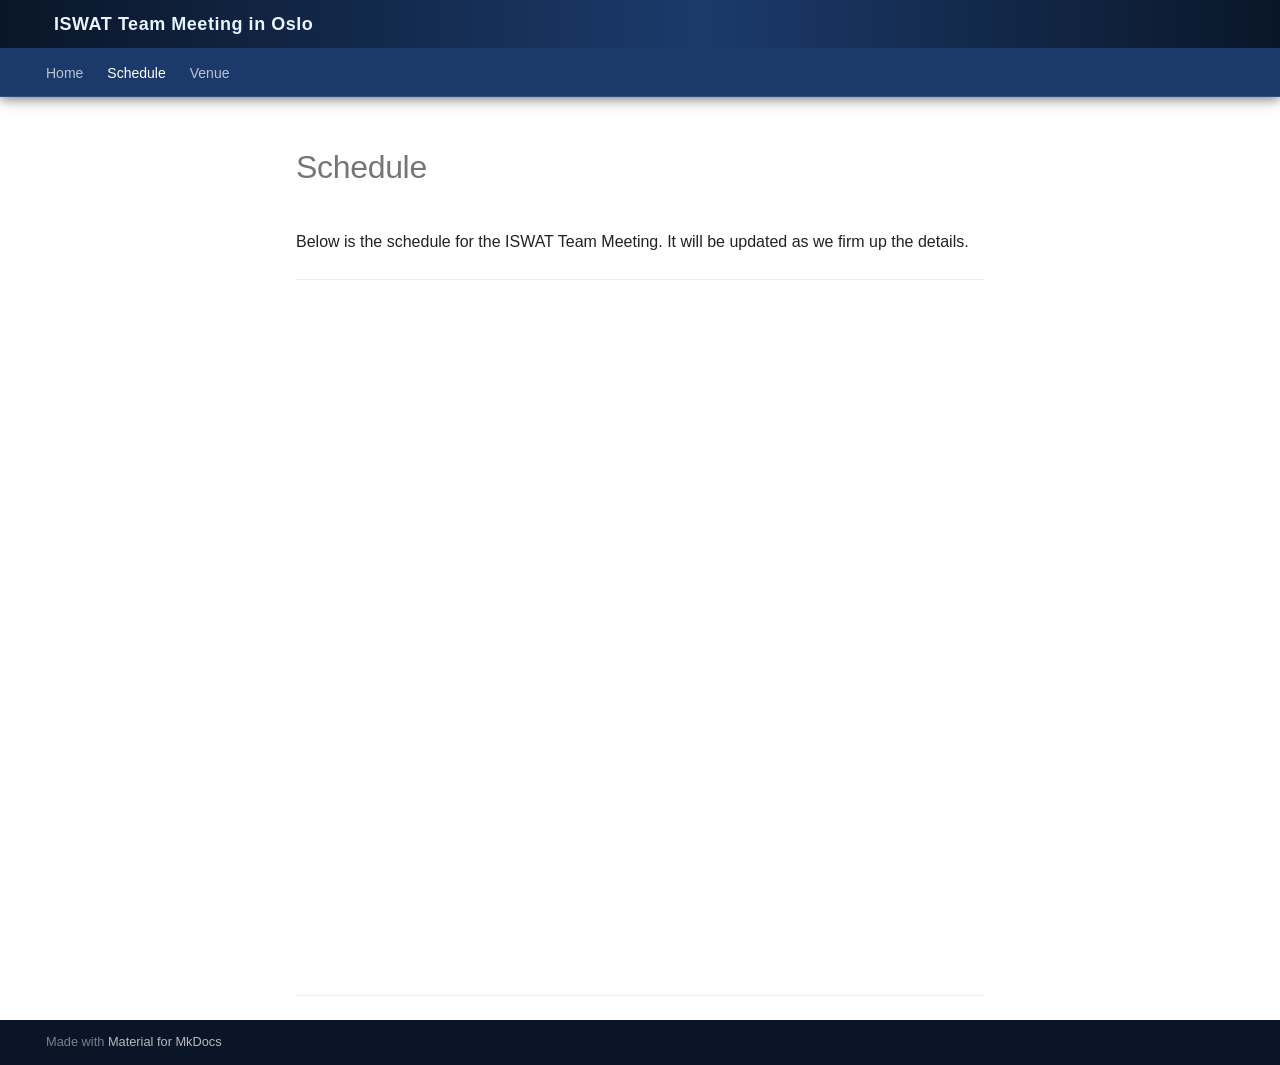
==== schedule/index.html @ ae6663a5 "Deployed 5fb42a1 with MkDocs version: 1.6.1" ====
<!doctype html><html lang=en class=no-js> <head><meta charset=utf-8><meta name=viewport content="width=device-width,initial-scale=1"><meta name=description content="Webpage for the ISWAT Action Team Meeting in Oslo"><link rel=prev href=..><link href=../venue/ rel=next><link rel=icon href=../assets/images/favicon.png><meta name=generator content="mkdocs-1.6.1, mkdocs-material-9.7.1"><title>Schedule - ISWAT Team Meeting in Oslo</title><link rel=stylesheet href=../assets/stylesheets/main.484c7ddc.min.css><link rel=stylesheet href=../assets/stylesheets/palette.ab4e12ef.min.css><link rel=stylesheet href=../stylesheets/extra.css><script>__md_scope=new URL("..",location),__md_hash=e=>[...e].reduce(((e,_)=>(e<<5)-e+_.charCodeAt(0)),0),__md_get=(e,_=localStorage,t=__md_scope)=>JSON.parse(_.getItem(t.pathname+"."+e)),__md_set=(e,_,t=localStorage,a=__md_scope)=>{try{t.setItem(a.pathname+"."+e,JSON.stringify(_))}catch(e){}}</script></head> <body dir=ltr data-md-color-scheme=default data-md-color-primary=custom data-md-color-accent=light-blue> <input class=md-toggle data-md-toggle=drawer type=checkbox id=__drawer autocomplete=off> <input class=md-toggle data-md-toggle=search type=checkbox id=__search autocomplete=off> <label class=md-overlay for=__drawer></label> <div data-md-component=skip> <a href=#schedule class=md-skip> Skip to content </a> </div> <div data-md-component=announce> </div> <header class="md-header md-header--shadow md-header--lifted" data-md-component=header> <nav class="md-header__inner md-grid" aria-label=Header> <a href=.. title="ISWAT Team Meeting in Oslo" class="md-header__button md-logo" aria-label="ISWAT Team Meeting in Oslo" data-md-component=logo> <svg xmlns=http://www.w3.org/2000/svg viewbox="0 0 24 24"><path d="M12 8a3 3 0 0 0 3-3 3 3 0 0 0-3-3 3 3 0 0 0-3 3 3 3 0 0 0 3 3m0 3.54C9.64 9.35 6.5 8 3 8v11c3.5 0 6.64 1.35 9 3.54 2.36-2.19 5.5-3.54 9-3.54V8c-3.5 0-6.64 1.35-9 3.54"/></svg> </a> <label class="md-header__button md-icon" for=__drawer> <svg xmlns=http://www.w3.org/2000/svg viewbox="0 0 24 24"><path d="M3 6h18v2H3zm0 5h18v2H3zm0 5h18v2H3z"/></svg> </label> <div class=md-header__title data-md-component=header-title> <div class=md-header__ellipsis> <div class=md-header__topic> <span class=md-ellipsis> ISWAT Team Meeting in Oslo </span> </div> <div class=md-header__topic data-md-component=header-topic> <span class=md-ellipsis> Schedule </span> </div> </div> </div> <form class=md-header__option data-md-component=palette> <input class=md-option data-md-color-media data-md-color-scheme=default data-md-color-primary=custom data-md-color-accent=light-blue aria-hidden=true type=radio name=__palette id=__palette_0> </form> <script>var palette=__md_get("__palette");if(palette&&palette.color){if("(prefers-color-scheme)"===palette.color.media){var media=matchMedia("(prefers-color-scheme: light)"),input=document.querySelector(media.matches?"[data-md-color-media='(prefers-color-scheme: light)']":"[data-md-color-media='(prefers-color-scheme: dark)']");palette.color.media=input.getAttribute("data-md-color-media"),palette.color.scheme=input.getAttribute("data-md-color-scheme"),palette.color.primary=input.getAttribute("data-md-color-primary"),palette.color.accent=input.getAttribute("data-md-color-accent")}for(var[key,value]of Object.entries(palette.color))document.body.setAttribute("data-md-color-"+key,value)}</script> </nav> <nav class=md-tabs aria-label=Tabs data-md-component=tabs> <div class=md-grid> <ul class=md-tabs__list> <li class=md-tabs__item> <a href=.. class=md-tabs__link> Home </a> </li> <li class="md-tabs__item md-tabs__item--active"> <a href=./ class=md-tabs__link> Schedule </a> </li> <li class=md-tabs__item> <a href=../venue/ class=md-tabs__link> Venue </a> </li> </ul> </div> </nav> </header> <div class=md-container data-md-component=container> <main class=md-main data-md-component=main> <div class="md-main__inner md-grid"> <div class="md-sidebar md-sidebar--primary" data-md-component=sidebar data-md-type=navigation> <div class=md-sidebar__scrollwrap> <div class=md-sidebar__inner> <nav class="md-nav md-nav--primary md-nav--lifted" aria-label=Navigation data-md-level=0> <label class=md-nav__title for=__drawer> <a href=.. title="ISWAT Team Meeting in Oslo" class="md-nav__button md-logo" aria-label="ISWAT Team Meeting in Oslo" data-md-component=logo> <svg xmlns=http://www.w3.org/2000/svg viewbox="0 0 24 24"><path d="M12 8a3 3 0 0 0 3-3 3 3 0 0 0-3-3 3 3 0 0 0-3 3 3 3 0 0 0 3 3m0 3.54C9.64 9.35 6.5 8 3 8v11c3.5 0 6.64 1.35 9 3.54 2.36-2.19 5.5-3.54 9-3.54V8c-3.5 0-6.64 1.35-9 3.54"/></svg> </a> ISWAT Team Meeting in Oslo </label> <ul class=md-nav__list data-md-scrollfix> <li class=md-nav__item> <a href=.. class=md-nav__link> <span class=md-ellipsis> Home </span> </a> </li> <li class="md-nav__item md-nav__item--active"> <input class="md-nav__toggle md-toggle" type=checkbox id=__toc> <a href=./ class="md-nav__link md-nav__link--active"> <span class=md-ellipsis> Schedule </span> </a> </li> <li class=md-nav__item> <a href=../venue/ class=md-nav__link> <span class=md-ellipsis> Venue </span> </a> </li> </ul> </nav> </div> </div> </div> <div class="md-sidebar md-sidebar--secondary" data-md-component=sidebar data-md-type=toc> <div class=md-sidebar__scrollwrap> <div class=md-sidebar__inner> <nav class="md-nav md-nav--secondary" aria-label="Table of contents"> </nav> </div> </div> </div> <div class=md-content data-md-component=content> <article class="md-content__inner md-typeset"> <style>
  .iframe-container {
    width: 100%;
    height: 650px;
    margin-bottom: 2rem;
    background-color: #ffffff;
  }

  .iframe-container iframe {
    width: 100%;
    height: 100%;
    border: none;
  }
</style> <h1 id=schedule>Schedule</h1> <!-- ## ISWAT Team Meeting in Oslo --> <!-- **Dates:** September 21–25, 2026 --> <p>Below is the schedule for the ISWAT Team Meeting. It will be updated as we firm up the details.</p> <hr> <div class=iframe-container> <iframe src="https://docs.google.com/document/d/e/2PACX-1vRhdEzTaUK0rMwvJhPUCOtJb2bl_RCNAQNNFN7QTbgbza41rhgeiARe5OPsDQqqVu5pMy17M21nama8/pub?embedded=true" allowfullscreen loading=lazy title="Meeting Programme"></iframe> </div> <hr> </article> </div> <script>var target=document.getElementById(location.hash.slice(1));target&&target.name&&(target.checked=target.name.startsWith("__tabbed_"))</script> </div> <button type=button class="md-top md-icon" data-md-component=top hidden> <svg xmlns=http://www.w3.org/2000/svg viewbox="0 0 24 24"><path d="M13 20h-2V8l-5.5 5.5-1.42-1.42L12 4.16l7.92 7.92-1.42 1.42L13 8z"/></svg> Back to top </button> </main> <footer class=md-footer> <div class="md-footer-meta md-typeset"> <div class="md-footer-meta__inner md-grid"> <div class=md-copyright> Made with <a href=https://squidfunk.github.io/mkdocs-material/ target=_blank rel=noopener> Material for MkDocs </a> </div> </div> </div> </footer> </div> <div class=md-dialog data-md-component=dialog> <div class="md-dialog__inner md-typeset"></div> </div> <script id=__config type=application/json>{"annotate": null, "base": "..", "features": ["navigation.tabs", "navigation.tabs.sticky", "navigation.sections", "navigation.top"], "search": "../assets/javascripts/workers/search.2c215733.min.js", "tags": null, "translations": {"clipboard.copied": "Copied to clipboard", "clipboard.copy": "Copy to clipboard", "search.result.more.one": "1 more on this page", "search.result.more.other": "# more on this page", "search.result.none": "No matching documents", "search.result.one": "1 matching document", "search.result.other": "# matching documents", "search.result.placeholder": "Type to start searching", "search.result.term.missing": "Missing", "select.version": "Select version"}, "version": null}</script> <script src=../assets/javascripts/bundle.79ae519e.min.js></script> </body> </html>
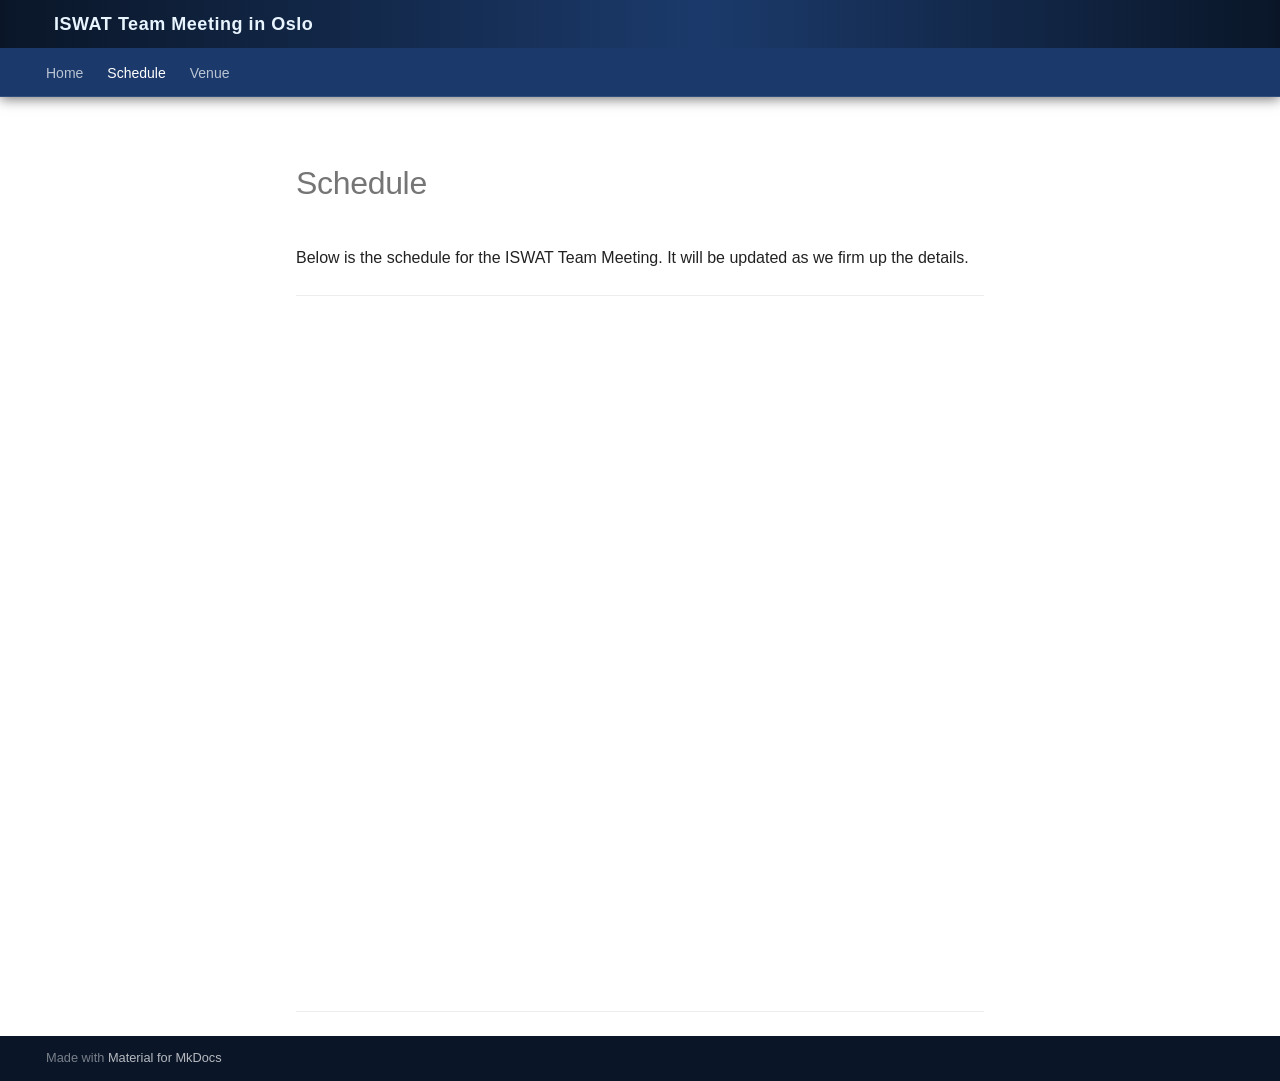
==== commit 7a9bf306: "Deployed c602bff with MkDocs version: 1.6.1" ====
--- a/schedule/index.html
+++ b/schedule/index.html
@@ -1,4 +1,4 @@
-<!doctype html><html lang=en class=no-js> <head><meta charset=utf-8><meta name=viewport content="width=device-width,initial-scale=1"><meta name=description content="Webpage for the ISWAT Action Team Meeting in Oslo"><link rel=prev href=..><link href=../venue/ rel=next><link rel=icon href=../assets/images/favicon.png><meta name=generator content="mkdocs-1.6.1, mkdocs-material-9.7.1"><title>Schedule - ISWAT Team Meeting in Oslo</title><link rel=stylesheet href=../assets/stylesheets/main.484c7ddc.min.css><link rel=stylesheet href=../assets/stylesheets/palette.ab4e12ef.min.css><link rel=stylesheet href=../stylesheets/extra.css><script>__md_scope=new URL("..",location),__md_hash=e=>[...e].reduce(((e,_)=>(e<<5)-e+_.charCodeAt(0)),0),__md_get=(e,_=localStorage,t=__md_scope)=>JSON.parse(_.getItem(t.pathname+"."+e)),__md_set=(e,_,t=localStorage,a=__md_scope)=>{try{t.setItem(a.pathname+"."+e,JSON.stringify(_))}catch(e){}}</script></head> <body dir=ltr data-md-color-scheme=default data-md-color-primary=custom data-md-color-accent=light-blue> <input class=md-toggle data-md-toggle=drawer type=checkbox id=__drawer autocomplete=off> <input class=md-toggle data-md-toggle=search type=checkbox id=__search autocomplete=off> <label class=md-overlay for=__drawer></label> <div data-md-component=skip> <a href=#schedule class=md-skip> Skip to content </a> </div> <div data-md-component=announce> </div> <header class="md-header md-header--shadow md-header--lifted" data-md-component=header> <nav class="md-header__inner md-grid" aria-label=Header> <a href=.. title="ISWAT Team Meeting in Oslo" class="md-header__button md-logo" aria-label="ISWAT Team Meeting in Oslo" data-md-component=logo> <svg xmlns=http://www.w3.org/2000/svg viewbox="0 0 24 24"><path d="M12 8a3 3 0 0 0 3-3 3 3 0 0 0-3-3 3 3 0 0 0-3 3 3 3 0 0 0 3 3m0 3.54C9.64 9.35 6.5 8 3 8v11c3.5 0 6.64 1.35 9 3.54 2.36-2.19 5.5-3.54 9-3.54V8c-3.5 0-6.64 1.35-9 3.54"/></svg> </a> <label class="md-header__button md-icon" for=__drawer> <svg xmlns=http://www.w3.org/2000/svg viewbox="0 0 24 24"><path d="M3 6h18v2H3zm0 5h18v2H3zm0 5h18v2H3z"/></svg> </label> <div class=md-header__title data-md-component=header-title> <div class=md-header__ellipsis> <div class=md-header__topic> <span class=md-ellipsis> ISWAT Team Meeting in Oslo </span> </div> <div class=md-header__topic data-md-component=header-topic> <span class=md-ellipsis> Schedule </span> </div> </div> </div> <form class=md-header__option data-md-component=palette> <input class=md-option data-md-color-media data-md-color-scheme=default data-md-color-primary=custom data-md-color-accent=light-blue aria-hidden=true type=radio name=__palette id=__palette_0> </form> <script>var palette=__md_get("__palette");if(palette&&palette.color){if("(prefers-color-scheme)"===palette.color.media){var media=matchMedia("(prefers-color-scheme: light)"),input=document.querySelector(media.matches?"[data-md-color-media='(prefers-color-scheme: light)']":"[data-md-color-media='(prefers-color-scheme: dark)']");palette.color.media=input.getAttribute("data-md-color-media"),palette.color.scheme=input.getAttribute("data-md-color-scheme"),palette.color.primary=input.getAttribute("data-md-color-primary"),palette.color.accent=input.getAttribute("data-md-color-accent")}for(var[key,value]of Object.entries(palette.color))document.body.setAttribute("data-md-color-"+key,value)}</script> </nav> <nav class=md-tabs aria-label=Tabs data-md-component=tabs> <div class=md-grid> <ul class=md-tabs__list> <li class=md-tabs__item> <a href=.. class=md-tabs__link> Home </a> </li> <li class="md-tabs__item md-tabs__item--active"> <a href=./ class=md-tabs__link> Schedule </a> </li> <li class=md-tabs__item> <a href=../venue/ class=md-tabs__link> Venue </a> </li> </ul> </div> </nav> </header> <div class=md-container data-md-component=container> <main class=md-main data-md-component=main> <div class="md-main__inner md-grid"> <div class="md-sidebar md-sidebar--primary" data-md-component=sidebar data-md-type=navigation> <div class=md-sidebar__scrollwrap> <div class=md-sidebar__inner> <nav class="md-nav md-nav--primary md-nav--lifted" aria-label=Navigation data-md-level=0> <label class=md-nav__title for=__drawer> <a href=.. title="ISWAT Team Meeting in Oslo" class="md-nav__button md-logo" aria-label="ISWAT Team Meeting in Oslo" data-md-component=logo> <svg xmlns=http://www.w3.org/2000/svg viewbox="0 0 24 24"><path d="M12 8a3 3 0 0 0 3-3 3 3 0 0 0-3-3 3 3 0 0 0-3 3 3 3 0 0 0 3 3m0 3.54C9.64 9.35 6.5 8 3 8v11c3.5 0 6.64 1.35 9 3.54 2.36-2.19 5.5-3.54 9-3.54V8c-3.5 0-6.64 1.35-9 3.54"/></svg> </a> ISWAT Team Meeting in Oslo </label> <ul class=md-nav__list data-md-scrollfix> <li class=md-nav__item> <a href=.. class=md-nav__link> <span class=md-ellipsis> Home </span> </a> </li> <li class="md-nav__item md-nav__item--active"> <input class="md-nav__toggle md-toggle" type=checkbox id=__toc> <a href=./ class="md-nav__link md-nav__link--active"> <span class=md-ellipsis> Schedule </span> </a> </li> <li class=md-nav__item> <a href=../venue/ class=md-nav__link> <span class=md-ellipsis> Venue </span> </a> </li> </ul> </nav> </div> </div> </div> <div class="md-sidebar md-sidebar--secondary" data-md-component=sidebar data-md-type=toc> <div class=md-sidebar__scrollwrap> <div class=md-sidebar__inner> <nav class="md-nav md-nav--secondary" aria-label="Table of contents"> </nav> </div> </div> </div> <div class=md-content data-md-component=content> <article class="md-content__inner md-typeset"> <style>
+<!doctype html><html lang=en class=no-js> <head><meta charset=utf-8><meta name=viewport content="width=device-width,initial-scale=1"><meta name=description content="Webpage for the ISWAT Action Team Meeting in Oslo"><link rel=prev href=..><link href=../venue/ rel=next><link rel=icon href=../assets/images/favicon.png><meta name=generator content="mkdocs-1.6.1, mkdocs-material-9.7.1"><title>Schedule - ISWAT Team Meeting in Oslo</title><link rel=stylesheet href=../assets/stylesheets/main.484c7ddc.min.css><link rel=stylesheet href=../assets/stylesheets/palette.ab4e12ef.min.css><link rel=stylesheet href=../stylesheets/extra.css><script>__md_scope=new URL("..",location),__md_hash=e=>[...e].reduce(((e,_)=>(e<<5)-e+_.charCodeAt(0)),0),__md_get=(e,_=localStorage,t=__md_scope)=>JSON.parse(_.getItem(t.pathname+"."+e)),__md_set=(e,_,t=localStorage,a=__md_scope)=>{try{t.setItem(a.pathname+"."+e,JSON.stringify(_))}catch(e){}}</script></head> <body dir=ltr data-md-color-scheme=default data-md-color-primary=custom data-md-color-accent=light-blue> <input class=md-toggle data-md-toggle=drawer type=checkbox id=__drawer autocomplete=off> <input class=md-toggle data-md-toggle=search type=checkbox id=__search autocomplete=off> <label class=md-overlay for=__drawer></label> <div data-md-component=skip> <a href=#schedule class=md-skip> Skip to content </a> </div> <div data-md-component=announce> </div> <header class="md-header md-header--shadow md-header--lifted" data-md-component=header> <nav class="md-header__inner md-grid" aria-label=Header> <a href=.. title="ISWAT Team Meeting in Oslo" class="md-header__button md-logo" aria-label="ISWAT Team Meeting in Oslo" data-md-component=logo> <svg xmlns=http://www.w3.org/2000/svg viewbox="0 0 24 24"><path d="M12 8a3 3 0 0 0 3-3 3 3 0 0 0-3-3 3 3 0 0 0-3 3 3 3 0 0 0 3 3m0 3.54C9.64 9.35 6.5 8 3 8v11c3.5 0 6.64 1.35 9 3.54 2.36-2.19 5.5-3.54 9-3.54V8c-3.5 0-6.64 1.35-9 3.54"/></svg> </a> <label class="md-header__button md-icon" for=__drawer> <svg xmlns=http://www.w3.org/2000/svg viewbox="0 0 24 24"><path d="M3 6h18v2H3zm0 5h18v2H3zm0 5h18v2H3z"/></svg> </label> <div class=md-header__title data-md-component=header-title> <div class=md-header__ellipsis> <div class=md-header__topic> <span class=md-ellipsis> ISWAT Team Meeting in Oslo </span> </div> <div class=md-header__topic data-md-component=header-topic> <span class=md-ellipsis> Schedule </span> </div> </div> </div> <form class=md-header__option data-md-component=palette> <input class=md-option data-md-color-media data-md-color-scheme=default data-md-color-primary=custom data-md-color-accent=light-blue aria-hidden=true type=radio name=__palette id=__palette_0> </form> <script>var palette=__md_get("__palette");if(palette&&palette.color){if("(prefers-color-scheme)"===palette.color.media){var media=matchMedia("(prefers-color-scheme: light)"),input=document.querySelector(media.matches?"[data-md-color-media='(prefers-color-scheme: light)']":"[data-md-color-media='(prefers-color-scheme: dark)']");palette.color.media=input.getAttribute("data-md-color-media"),palette.color.scheme=input.getAttribute("data-md-color-scheme"),palette.color.primary=input.getAttribute("data-md-color-primary"),palette.color.accent=input.getAttribute("data-md-color-accent")}for(var[key,value]of Object.entries(palette.color))document.body.setAttribute("data-md-color-"+key,value)}</script> </nav> <nav class=md-tabs aria-label=Tabs data-md-component=tabs> <div class=md-grid> <ul class=md-tabs__list> <li class=md-tabs__item> <a href=.. class=md-tabs__link> Home </a> </li> <li class="md-tabs__item md-tabs__item--active"> <a href=./ class=md-tabs__link> Schedule </a> </li> <li class=md-tabs__item> <a href=../venue/ class=md-tabs__link> Venue </a> </li> </ul> </div> </nav> </header> <div class=md-container data-md-component=container> <main class=md-main data-md-component=main> <div class="md-main__inner md-grid"> <div class="md-sidebar md-sidebar--primary" data-md-component=sidebar data-md-type=navigation> <div class=md-sidebar__scrollwrap> <div class=md-sidebar__inner> <nav class="md-nav md-nav--primary md-nav--lifted" aria-label=Navigation data-md-level=0> <label class=md-nav__title for=__drawer> <a href=.. title="ISWAT Team Meeting in Oslo" class="md-nav__button md-logo" aria-label="ISWAT Team Meeting in Oslo" data-md-component=logo> <svg xmlns=http://www.w3.org/2000/svg viewbox="0 0 24 24"><path d="M12 8a3 3 0 0 0 3-3 3 3 0 0 0-3-3 3 3 0 0 0-3 3 3 3 0 0 0 3 3m0 3.54C9.64 9.35 6.5 8 3 8v11c3.5 0 6.64 1.35 9 3.54 2.36-2.19 5.5-3.54 9-3.54V8c-3.5 0-6.64 1.35-9 3.54"/></svg> </a> ISWAT Team Meeting in Oslo </label> <ul class=md-nav__list data-md-scrollfix> <li class=md-nav__item> <a href=.. class=md-nav__link> <span class=md-ellipsis> Home </span> </a> </li> <li class="md-nav__item md-nav__item--active"> <input class="md-nav__toggle md-toggle" type=checkbox id=__toc> <a href=./ class="md-nav__link md-nav__link--active"> <span class=md-ellipsis> Schedule </span> </a> </li> <li class=md-nav__item> <a href=../venue/ class=md-nav__link> <span class=md-ellipsis> Venue </span> </a> </li> </ul> </nav> </div> </div> </div> <div class="md-sidebar md-sidebar--secondary" data-md-component=sidebar data-md-type=toc> <div class=md-sidebar__scrollwrap> <div class=md-sidebar__inner> <nav class="md-nav md-nav--secondary" aria-label="Table of contents"> </nav> </div> </div> </div> <div class=md-content data-md-component=content> <article class="md-content__inner md-typeset"> <!-- Preconnect to Google Docs servers as early as possible --> <p><link rel=preconnect href=https://docs.google.com crossorigin> <link rel=dns-prefetch href=https://docs.google.com> <link rel=preconnect href=https://ssl.gstatic.com crossorigin> <link rel=preconnect href=https://www.gstatic.com crossorigin></p> <style>
   .iframe-container {
     width: 100%;
     height: 650px;
@@ -11,4 +11,4 @@
     height: 100%;
     border: none;
   }
-</style> <h1 id=schedule>Schedule</h1> <!-- ## ISWAT Team Meeting in Oslo --> <!-- **Dates:** September 21–25, 2026 --> <p>Below is the schedule for the ISWAT Team Meeting. It will be updated as we firm up the details.</p> <hr> <div class=iframe-container> <iframe src="https://docs.google.com/document/d/e/2PACX-1vRhdEzTaUK0rMwvJhPUCOtJb2bl_RCNAQNNFN7QTbgbza41rhgeiARe5OPsDQqqVu5pMy17M21nama8/pub?embedded=true" allowfullscreen loading=lazy title="Meeting Programme"></iframe> </div> <hr> </article> </div> <script>var target=document.getElementById(location.hash.slice(1));target&&target.name&&(target.checked=target.name.startsWith("__tabbed_"))</script> </div> <button type=button class="md-top md-icon" data-md-component=top hidden> <svg xmlns=http://www.w3.org/2000/svg viewbox="0 0 24 24"><path d="M13 20h-2V8l-5.5 5.5-1.42-1.42L12 4.16l7.92 7.92-1.42 1.42L13 8z"/></svg> Back to top </button> </main> <footer class=md-footer> <div class="md-footer-meta md-typeset"> <div class="md-footer-meta__inner md-grid"> <div class=md-copyright> Made with <a href=https://squidfunk.github.io/mkdocs-material/ target=_blank rel=noopener> Material for MkDocs </a> </div> </div> </div> </footer> </div> <div class=md-dialog data-md-component=dialog> <div class="md-dialog__inner md-typeset"></div> </div> <script id=__config type=application/json>{"annotate": null, "base": "..", "features": ["navigation.tabs", "navigation.tabs.sticky", "navigation.sections", "navigation.top"], "search": "../assets/javascripts/workers/search.2c215733.min.js", "tags": null, "translations": {"clipboard.copied": "Copied to clipboard", "clipboard.copy": "Copy to clipboard", "search.result.more.one": "1 more on this page", "search.result.more.other": "# more on this page", "search.result.none": "No matching documents", "search.result.one": "1 matching document", "search.result.other": "# matching documents", "search.result.placeholder": "Type to start searching", "search.result.term.missing": "Missing", "select.version": "Select version"}, "version": null}</script> <script src=../assets/javascripts/bundle.79ae519e.min.js></script> </body> </html>+</style> <h1 id=schedule>Schedule</h1> <!-- ## ISWAT Team Meeting in Oslo --> <!-- **Dates:** September 21–25, 2026 --> <p>Below is the schedule for the ISWAT Team Meeting. It will be updated as we firm up the details.</p> <hr> <div class=iframe-container> <iframe src="https://docs.google.com/document/d/e/2PACX-1vRhdEzTaUK0rMwvJhPUCOtJb2bl_RCNAQNNFN7QTbgbza41rhgeiARe5OPsDQqqVu5pMy17M21nama8/pub?embedded=true" allowfullscreen loading=eager title="Meeting Programme"></iframe> </div> <hr> </article> </div> <script>var target=document.getElementById(location.hash.slice(1));target&&target.name&&(target.checked=target.name.startsWith("__tabbed_"))</script> </div> <button type=button class="md-top md-icon" data-md-component=top hidden> <svg xmlns=http://www.w3.org/2000/svg viewbox="0 0 24 24"><path d="M13 20h-2V8l-5.5 5.5-1.42-1.42L12 4.16l7.92 7.92-1.42 1.42L13 8z"/></svg> Back to top </button> </main> <footer class=md-footer> <div class="md-footer-meta md-typeset"> <div class="md-footer-meta__inner md-grid"> <div class=md-copyright> Made with <a href=https://squidfunk.github.io/mkdocs-material/ target=_blank rel=noopener> Material for MkDocs </a> </div> </div> </div> </footer> </div> <div class=md-dialog data-md-component=dialog> <div class="md-dialog__inner md-typeset"></div> </div> <script id=__config type=application/json>{"annotate": null, "base": "..", "features": ["navigation.tabs", "navigation.tabs.sticky", "navigation.sections", "navigation.top"], "search": "../assets/javascripts/workers/search.2c215733.min.js", "tags": null, "translations": {"clipboard.copied": "Copied to clipboard", "clipboard.copy": "Copy to clipboard", "search.result.more.one": "1 more on this page", "search.result.more.other": "# more on this page", "search.result.none": "No matching documents", "search.result.one": "1 matching document", "search.result.other": "# matching documents", "search.result.placeholder": "Type to start searching", "search.result.term.missing": "Missing", "select.version": "Select version"}, "version": null}</script> <script src=../assets/javascripts/bundle.79ae519e.min.js></script> </body> </html>
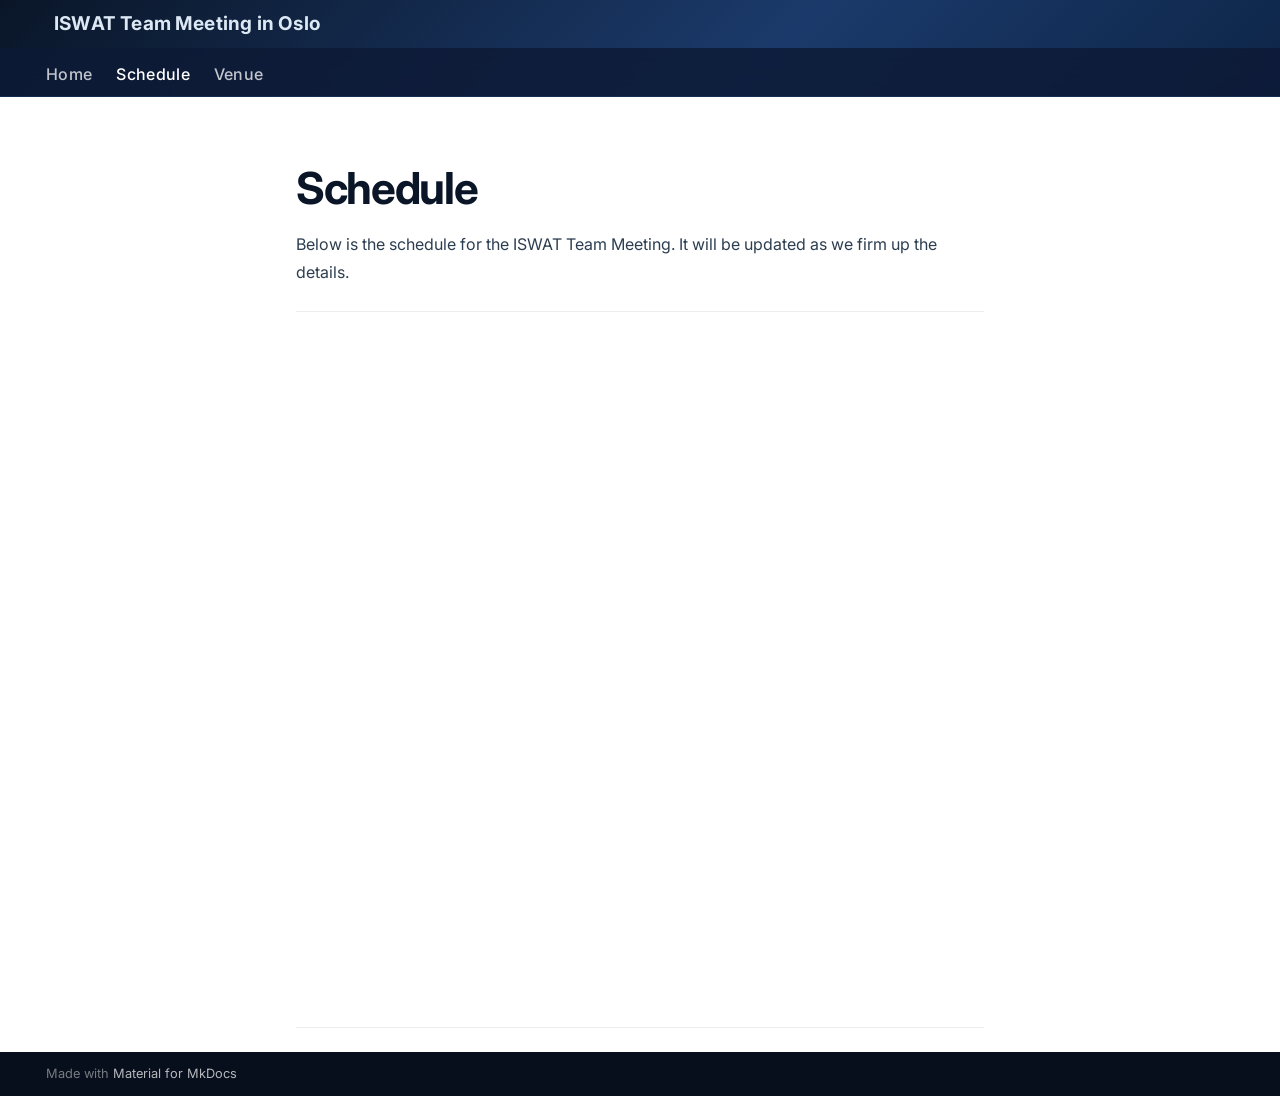
==== commit a9212a1b: "Deployed 7b32240 with MkDocs version: 1.6.1" ====
--- a/schedule/index.html
+++ b/schedule/index.html
@@ -11,4 +11,4 @@
     height: 100%;
     border: none;
   }
-</style> <h1 id=schedule>Schedule</h1> <!-- ## ISWAT Team Meeting in Oslo --> <!-- **Dates:** September 21–25, 2026 --> <p>Below is the schedule for the ISWAT Team Meeting. It will be updated as we firm up the details.</p> <hr> <div class=iframe-container> <iframe src="https://docs.google.com/document/d/e/2PACX-1vRhdEzTaUK0rMwvJhPUCOtJb2bl_RCNAQNNFN7QTbgbza41rhgeiARe5OPsDQqqVu5pMy17M21nama8/pub?embedded=true" allowfullscreen loading=eager title="Meeting Programme"></iframe> </div> <hr> </article> </div> <script>var target=document.getElementById(location.hash.slice(1));target&&target.name&&(target.checked=target.name.startsWith("__tabbed_"))</script> </div> <button type=button class="md-top md-icon" data-md-component=top hidden> <svg xmlns=http://www.w3.org/2000/svg viewbox="0 0 24 24"><path d="M13 20h-2V8l-5.5 5.5-1.42-1.42L12 4.16l7.92 7.92-1.42 1.42L13 8z"/></svg> Back to top </button> </main> <footer class=md-footer> <div class="md-footer-meta md-typeset"> <div class="md-footer-meta__inner md-grid"> <div class=md-copyright> Made with <a href=https://squidfunk.github.io/mkdocs-material/ target=_blank rel=noopener> Material for MkDocs </a> </div> </div> </div> </footer> </div> <div class=md-dialog data-md-component=dialog> <div class="md-dialog__inner md-typeset"></div> </div> <script id=__config type=application/json>{"annotate": null, "base": "..", "features": ["navigation.tabs", "navigation.tabs.sticky", "navigation.sections", "navigation.top"], "search": "../assets/javascripts/workers/search.2c215733.min.js", "tags": null, "translations": {"clipboard.copied": "Copied to clipboard", "clipboard.copy": "Copy to clipboard", "search.result.more.one": "1 more on this page", "search.result.more.other": "# more on this page", "search.result.none": "No matching documents", "search.result.one": "1 matching document", "search.result.other": "# matching documents", "search.result.placeholder": "Type to start searching", "search.result.term.missing": "Missing", "select.version": "Select version"}, "version": null}</script> <script src=../assets/javascripts/bundle.79ae519e.min.js></script> </body> </html>+</style> <h1 id=schedule>Schedule</h1> <p>Below is the schedule for the ISWAT Team Meeting. It will be updated as we firm up the details.</p> <hr> <div class=iframe-container> <iframe src="https://docs.google.com/document/d/e/2PACX-1vRhdEzTaUK0rMwvJhPUCOtJb2bl_RCNAQNNFN7QTbgbza41rhgeiARe5OPsDQqqVu5pMy17M21nama8/pub?embedded=true" allowfullscreen loading=eager title="Meeting Programme"></iframe> </div> <hr> </article> </div> <script>var target=document.getElementById(location.hash.slice(1));target&&target.name&&(target.checked=target.name.startsWith("__tabbed_"))</script> </div> <button type=button class="md-top md-icon" data-md-component=top hidden> <svg xmlns=http://www.w3.org/2000/svg viewbox="0 0 24 24"><path d="M13 20h-2V8l-5.5 5.5-1.42-1.42L12 4.16l7.92 7.92-1.42 1.42L13 8z"/></svg> Back to top </button> </main> <footer class=md-footer> <div class="md-footer-meta md-typeset"> <div class="md-footer-meta__inner md-grid"> <div class=md-copyright> Made with <a href=https://squidfunk.github.io/mkdocs-material/ target=_blank rel=noopener> Material for MkDocs </a> </div> </div> </div> </footer> </div> <div class=md-dialog data-md-component=dialog> <div class="md-dialog__inner md-typeset"></div> </div> <script id=__config type=application/json>{"annotate": null, "base": "..", "features": ["navigation.tabs", "navigation.tabs.sticky", "navigation.sections", "navigation.top"], "search": "../assets/javascripts/workers/search.2c215733.min.js", "tags": null, "translations": {"clipboard.copied": "Copied to clipboard", "clipboard.copy": "Copy to clipboard", "search.result.more.one": "1 more on this page", "search.result.more.other": "# more on this page", "search.result.none": "No matching documents", "search.result.one": "1 matching document", "search.result.other": "# matching documents", "search.result.placeholder": "Type to start searching", "search.result.term.missing": "Missing", "select.version": "Select version"}, "version": null}</script> <script src=../assets/javascripts/bundle.79ae519e.min.js></script> </body> </html>
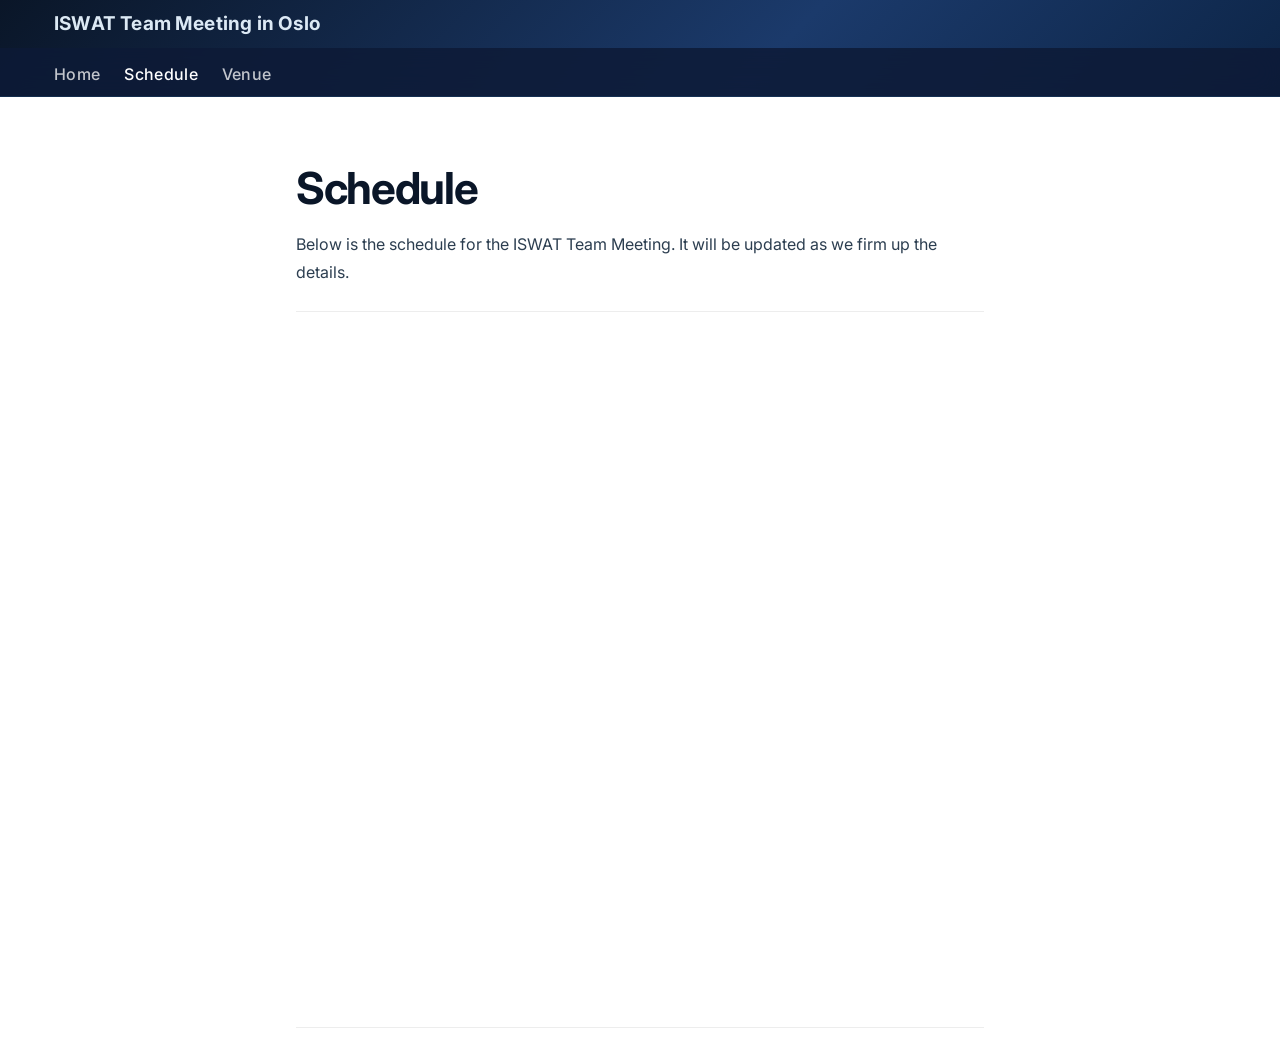
==== commit 59812766: "Deployed 37e6e47 with MkDocs version: 1.6.1" ====
--- a/schedule/index.html
+++ b/schedule/index.html
@@ -1,9 +1,11 @@
-<!doctype html><html lang=en class=no-js> <head><meta charset=utf-8><meta name=viewport content="width=device-width,initial-scale=1"><meta name=description content="Webpage for the ISWAT Action Team Meeting in Oslo"><link rel=prev href=..><link href=../venue/ rel=next><link rel=icon href=../assets/images/favicon.png><meta name=generator content="mkdocs-1.6.1, mkdocs-material-9.7.1"><title>Schedule - ISWAT Team Meeting in Oslo</title><link rel=stylesheet href=../assets/stylesheets/main.484c7ddc.min.css><link rel=stylesheet href=../assets/stylesheets/palette.ab4e12ef.min.css><link rel=stylesheet href=../stylesheets/extra.css><script>__md_scope=new URL("..",location),__md_hash=e=>[...e].reduce(((e,_)=>(e<<5)-e+_.charCodeAt(0)),0),__md_get=(e,_=localStorage,t=__md_scope)=>JSON.parse(_.getItem(t.pathname+"."+e)),__md_set=(e,_,t=localStorage,a=__md_scope)=>{try{t.setItem(a.pathname+"."+e,JSON.stringify(_))}catch(e){}}</script></head> <body dir=ltr data-md-color-scheme=default data-md-color-primary=custom data-md-color-accent=light-blue> <input class=md-toggle data-md-toggle=drawer type=checkbox id=__drawer autocomplete=off> <input class=md-toggle data-md-toggle=search type=checkbox id=__search autocomplete=off> <label class=md-overlay for=__drawer></label> <div data-md-component=skip> <a href=#schedule class=md-skip> Skip to content </a> </div> <div data-md-component=announce> </div> <header class="md-header md-header--shadow md-header--lifted" data-md-component=header> <nav class="md-header__inner md-grid" aria-label=Header> <a href=.. title="ISWAT Team Meeting in Oslo" class="md-header__button md-logo" aria-label="ISWAT Team Meeting in Oslo" data-md-component=logo> <svg xmlns=http://www.w3.org/2000/svg viewbox="0 0 24 24"><path d="M12 8a3 3 0 0 0 3-3 3 3 0 0 0-3-3 3 3 0 0 0-3 3 3 3 0 0 0 3 3m0 3.54C9.64 9.35 6.5 8 3 8v11c3.5 0 6.64 1.35 9 3.54 2.36-2.19 5.5-3.54 9-3.54V8c-3.5 0-6.64 1.35-9 3.54"/></svg> </a> <label class="md-header__button md-icon" for=__drawer> <svg xmlns=http://www.w3.org/2000/svg viewbox="0 0 24 24"><path d="M3 6h18v2H3zm0 5h18v2H3zm0 5h18v2H3z"/></svg> </label> <div class=md-header__title data-md-component=header-title> <div class=md-header__ellipsis> <div class=md-header__topic> <span class=md-ellipsis> ISWAT Team Meeting in Oslo </span> </div> <div class=md-header__topic data-md-component=header-topic> <span class=md-ellipsis> Schedule </span> </div> </div> </div> <form class=md-header__option data-md-component=palette> <input class=md-option data-md-color-media data-md-color-scheme=default data-md-color-primary=custom data-md-color-accent=light-blue aria-hidden=true type=radio name=__palette id=__palette_0> </form> <script>var palette=__md_get("__palette");if(palette&&palette.color){if("(prefers-color-scheme)"===palette.color.media){var media=matchMedia("(prefers-color-scheme: light)"),input=document.querySelector(media.matches?"[data-md-color-media='(prefers-color-scheme: light)']":"[data-md-color-media='(prefers-color-scheme: dark)']");palette.color.media=input.getAttribute("data-md-color-media"),palette.color.scheme=input.getAttribute("data-md-color-scheme"),palette.color.primary=input.getAttribute("data-md-color-primary"),palette.color.accent=input.getAttribute("data-md-color-accent")}for(var[key,value]of Object.entries(palette.color))document.body.setAttribute("data-md-color-"+key,value)}</script> </nav> <nav class=md-tabs aria-label=Tabs data-md-component=tabs> <div class=md-grid> <ul class=md-tabs__list> <li class=md-tabs__item> <a href=.. class=md-tabs__link> Home </a> </li> <li class="md-tabs__item md-tabs__item--active"> <a href=./ class=md-tabs__link> Schedule </a> </li> <li class=md-tabs__item> <a href=../venue/ class=md-tabs__link> Venue </a> </li> </ul> </div> </nav> </header> <div class=md-container data-md-component=container> <main class=md-main data-md-component=main> <div class="md-main__inner md-grid"> <div class="md-sidebar md-sidebar--primary" data-md-component=sidebar data-md-type=navigation> <div class=md-sidebar__scrollwrap> <div class=md-sidebar__inner> <nav class="md-nav md-nav--primary md-nav--lifted" aria-label=Navigation data-md-level=0> <label class=md-nav__title for=__drawer> <a href=.. title="ISWAT Team Meeting in Oslo" class="md-nav__button md-logo" aria-label="ISWAT Team Meeting in Oslo" data-md-component=logo> <svg xmlns=http://www.w3.org/2000/svg viewbox="0 0 24 24"><path d="M12 8a3 3 0 0 0 3-3 3 3 0 0 0-3-3 3 3 0 0 0-3 3 3 3 0 0 0 3 3m0 3.54C9.64 9.35 6.5 8 3 8v11c3.5 0 6.64 1.35 9 3.54 2.36-2.19 5.5-3.54 9-3.54V8c-3.5 0-6.64 1.35-9 3.54"/></svg> </a> ISWAT Team Meeting in Oslo </label> <ul class=md-nav__list data-md-scrollfix> <li class=md-nav__item> <a href=.. class=md-nav__link> <span class=md-ellipsis> Home </span> </a> </li> <li class="md-nav__item md-nav__item--active"> <input class="md-nav__toggle md-toggle" type=checkbox id=__toc> <a href=./ class="md-nav__link md-nav__link--active"> <span class=md-ellipsis> Schedule </span> </a> </li> <li class=md-nav__item> <a href=../venue/ class=md-nav__link> <span class=md-ellipsis> Venue </span> </a> </li> </ul> </nav> </div> </div> </div> <div class="md-sidebar md-sidebar--secondary" data-md-component=sidebar data-md-type=toc> <div class=md-sidebar__scrollwrap> <div class=md-sidebar__inner> <nav class="md-nav md-nav--secondary" aria-label="Table of contents"> </nav> </div> </div> </div> <div class=md-content data-md-component=content> <article class="md-content__inner md-typeset"> <!-- Preconnect to Google Docs servers as early as possible --> <p><link rel=preconnect href=https://docs.google.com crossorigin> <link rel=dns-prefetch href=https://docs.google.com> <link rel=preconnect href=https://ssl.gstatic.com crossorigin> <link rel=preconnect href=https://www.gstatic.com crossorigin></p> <style>
+<!doctype html><html lang=en class=no-js> <head><meta charset=utf-8><meta name=viewport content="width=device-width,initial-scale=1"><meta name=description content="Webpage for the ISWAT Action Team Meeting in Oslo"><link rel=prev href=..><link href=../venue/ rel=next><link rel=icon href=../assets/images/favicon.png><meta name=generator content="mkdocs-1.6.1, mkdocs-material-9.7.1"><title>Schedule - ISWAT Team Meeting in Oslo</title><link rel=stylesheet href=../assets/stylesheets/main.484c7ddc.min.css><link rel=stylesheet href=../assets/stylesheets/palette.ab4e12ef.min.css><link rel=stylesheet href=../stylesheets/extra.css><script>__md_scope=new URL("..",location),__md_hash=e=>[...e].reduce(((e,_)=>(e<<5)-e+_.charCodeAt(0)),0),__md_get=(e,_=localStorage,t=__md_scope)=>JSON.parse(_.getItem(t.pathname+"."+e)),__md_set=(e,_,t=localStorage,a=__md_scope)=>{try{t.setItem(a.pathname+"."+e,JSON.stringify(_))}catch(e){}}</script></head> <body dir=ltr data-md-color-scheme=default data-md-color-primary=custom data-md-color-accent=light-blue> <input class=md-toggle data-md-toggle=drawer type=checkbox id=__drawer autocomplete=off> <input class=md-toggle data-md-toggle=search type=checkbox id=__search autocomplete=off> <label class=md-overlay for=__drawer></label> <div data-md-component=skip> <a href=#schedule class=md-skip> Skip to content </a> </div> <div data-md-component=announce> </div> <header class="md-header md-header--shadow md-header--lifted" data-md-component=header> <nav class="md-header__inner md-grid" aria-label=Header> <a href=.. title="ISWAT Team Meeting in Oslo" class="md-header__button md-logo" aria-label="ISWAT Team Meeting in Oslo" data-md-component=logo> <svg xmlns=http://www.w3.org/2000/svg viewbox="0 0 24 24"><path d="M12 8a3 3 0 0 0 3-3 3 3 0 0 0-3-3 3 3 0 0 0-3 3 3 3 0 0 0 3 3m0 3.54C9.64 9.35 6.5 8 3 8v11c3.5 0 6.64 1.35 9 3.54 2.36-2.19 5.5-3.54 9-3.54V8c-3.5 0-6.64 1.35-9 3.54"/></svg> </a> <label class="md-header__button md-icon" for=__drawer> <svg xmlns=http://www.w3.org/2000/svg viewbox="0 0 24 24"><path d="M3 6h18v2H3zm0 5h18v2H3zm0 5h18v2H3z"/></svg> </label> <div class=md-header__title data-md-component=header-title> <div class=md-header__ellipsis> <div class=md-header__topic> <span class=md-ellipsis> ISWAT Team Meeting in Oslo </span> </div> <div class=md-header__topic data-md-component=header-topic> <span class=md-ellipsis> Schedule </span> </div> </div> </div> <form class=md-header__option data-md-component=palette> <input class=md-option data-md-color-media data-md-color-scheme=default data-md-color-primary=custom data-md-color-accent=light-blue aria-hidden=true type=radio name=__palette id=__palette_0> </form> <script>var palette=__md_get("__palette");if(palette&&palette.color){if("(prefers-color-scheme)"===palette.color.media){var media=matchMedia("(prefers-color-scheme: light)"),input=document.querySelector(media.matches?"[data-md-color-media='(prefers-color-scheme: light)']":"[data-md-color-media='(prefers-color-scheme: dark)']");palette.color.media=input.getAttribute("data-md-color-media"),palette.color.scheme=input.getAttribute("data-md-color-scheme"),palette.color.primary=input.getAttribute("data-md-color-primary"),palette.color.accent=input.getAttribute("data-md-color-accent")}for(var[key,value]of Object.entries(palette.color))document.body.setAttribute("data-md-color-"+key,value)}</script> </nav> <nav class=md-tabs aria-label=Tabs data-md-component=tabs> <div class=md-grid> <ul class=md-tabs__list> <li class=md-tabs__item> <a href=.. class=md-tabs__link> Home </a> </li> <li class="md-tabs__item md-tabs__item--active"> <a href=./ class=md-tabs__link> Schedule </a> </li> <li class=md-tabs__item> <a href=../venue/ class=md-tabs__link> Venue </a> </li> </ul> </div> </nav> </header> <div class=md-container data-md-component=container> <main class=md-main data-md-component=main> <div class="md-main__inner md-grid"> <div class="md-sidebar md-sidebar--primary" data-md-component=sidebar data-md-type=navigation> <div class=md-sidebar__scrollwrap> <div class=md-sidebar__inner> <nav class="md-nav md-nav--primary md-nav--lifted" aria-label=Navigation data-md-level=0> <label class=md-nav__title for=__drawer> <a href=.. title="ISWAT Team Meeting in Oslo" class="md-nav__button md-logo" aria-label="ISWAT Team Meeting in Oslo" data-md-component=logo> <svg xmlns=http://www.w3.org/2000/svg viewbox="0 0 24 24"><path d="M12 8a3 3 0 0 0 3-3 3 3 0 0 0-3-3 3 3 0 0 0-3 3 3 3 0 0 0 3 3m0 3.54C9.64 9.35 6.5 8 3 8v11c3.5 0 6.64 1.35 9 3.54 2.36-2.19 5.5-3.54 9-3.54V8c-3.5 0-6.64 1.35-9 3.54"/></svg> </a> ISWAT Team Meeting in Oslo </label> <ul class=md-nav__list data-md-scrollfix> <li class=md-nav__item> <a href=.. class=md-nav__link> <span class=md-ellipsis> Home </span> </a> </li> <li class="md-nav__item md-nav__item--active"> <input class="md-nav__toggle md-toggle" type=checkbox id=__toc> <a href=./ class="md-nav__link md-nav__link--active"> <span class=md-ellipsis> Schedule </span> </a> </li> <li class=md-nav__item> <a href=../venue/ class=md-nav__link> <span class=md-ellipsis> Venue </span> </a> </li> </ul> </nav> </div> </div> </div> <div class="md-sidebar md-sidebar--secondary" data-md-component=sidebar data-md-type=toc> <div class=md-sidebar__scrollwrap> <div class=md-sidebar__inner> <nav class="md-nav md-nav--secondary" aria-label="Table of contents"> </nav> </div> </div> </div> <div class=md-content data-md-component=content> <article class="md-content__inner md-typeset"> <!-- Preconnect to Google Docs servers as early as possible --> <p><link rel=preconnect href=https://docs.google.com crossorigin> <link rel=dns-prefetch href=https://docs.google.com> <link rel=preconnect href=https://ssl.gstatic.com crossorigin> <link rel=preconnect href=https://www.gstatic.com crossorigin></p> <!-- Preload Document to bypass standard DNS/SSL connection stalls --> <p><link rel=preload href="https://docs.google.com/document/d/e/2PACX-1vRhdEzTaUK0rMwvJhPUCOtJb2bl_RCNAQNNFN7QTbgbza41rhgeiARe5OPsDQqqVu5pMy17M21nama8/pub?embedded=true" as=document></p> <style>
   .iframe-container {
     width: 100%;
     height: 650px;
     margin-bottom: 2rem;
     background-color: #ffffff;
+    border-radius: 12px;
+    overflow: hidden;
   }
 
   .iframe-container iframe {
@@ -11,4 +13,4 @@
     height: 100%;
     border: none;
   }
-</style> <h1 id=schedule>Schedule</h1> <p>Below is the schedule for the ISWAT Team Meeting. It will be updated as we firm up the details.</p> <hr> <div class=iframe-container> <iframe src="https://docs.google.com/document/d/e/2PACX-1vRhdEzTaUK0rMwvJhPUCOtJb2bl_RCNAQNNFN7QTbgbza41rhgeiARe5OPsDQqqVu5pMy17M21nama8/pub?embedded=true" allowfullscreen loading=eager title="Meeting Programme"></iframe> </div> <hr> </article> </div> <script>var target=document.getElementById(location.hash.slice(1));target&&target.name&&(target.checked=target.name.startsWith("__tabbed_"))</script> </div> <button type=button class="md-top md-icon" data-md-component=top hidden> <svg xmlns=http://www.w3.org/2000/svg viewbox="0 0 24 24"><path d="M13 20h-2V8l-5.5 5.5-1.42-1.42L12 4.16l7.92 7.92-1.42 1.42L13 8z"/></svg> Back to top </button> </main> <footer class=md-footer> <div class="md-footer-meta md-typeset"> <div class="md-footer-meta__inner md-grid"> <div class=md-copyright> Made with <a href=https://squidfunk.github.io/mkdocs-material/ target=_blank rel=noopener> Material for MkDocs </a> </div> </div> </div> </footer> </div> <div class=md-dialog data-md-component=dialog> <div class="md-dialog__inner md-typeset"></div> </div> <script id=__config type=application/json>{"annotate": null, "base": "..", "features": ["navigation.tabs", "navigation.tabs.sticky", "navigation.sections", "navigation.top"], "search": "../assets/javascripts/workers/search.2c215733.min.js", "tags": null, "translations": {"clipboard.copied": "Copied to clipboard", "clipboard.copy": "Copy to clipboard", "search.result.more.one": "1 more on this page", "search.result.more.other": "# more on this page", "search.result.none": "No matching documents", "search.result.one": "1 matching document", "search.result.other": "# matching documents", "search.result.placeholder": "Type to start searching", "search.result.term.missing": "Missing", "select.version": "Select version"}, "version": null}</script> <script src=../assets/javascripts/bundle.79ae519e.min.js></script> </body> </html>+</style> <h1 id=schedule>Schedule</h1> <p>Below is the schedule for the ISWAT Team Meeting. It will be updated as we firm up the details.</p> <hr> <div class=iframe-container> <iframe src="https://docs.google.com/document/d/e/2PACX-1vRhdEzTaUK0rMwvJhPUCOtJb2bl_RCNAQNNFN7QTbgbza41rhgeiARe5OPsDQqqVu5pMy17M21nama8/pub?embedded=true" allowfullscreen loading=eager title="Meeting Programme"></iframe> </div> <hr> </article> </div> <script>var target=document.getElementById(location.hash.slice(1));target&&target.name&&(target.checked=target.name.startsWith("__tabbed_"))</script> </div> <button type=button class="md-top md-icon" data-md-component=top hidden> <svg xmlns=http://www.w3.org/2000/svg viewbox="0 0 24 24"><path d="M13 20h-2V8l-5.5 5.5-1.42-1.42L12 4.16l7.92 7.92-1.42 1.42L13 8z"/></svg> Back to top </button> </main> <footer class=md-footer> <div class="md-footer-meta md-typeset"> <div class="md-footer-meta__inner md-grid"> <div class=md-copyright> </div> </div> </div> </footer> </div> <div class=md-dialog data-md-component=dialog> <div class="md-dialog__inner md-typeset"></div> </div> <script id=__config type=application/json>{"annotate": null, "base": "..", "features": ["navigation.tabs", "navigation.tabs.sticky", "navigation.sections", "navigation.top"], "search": "../assets/javascripts/workers/search.2c215733.min.js", "tags": null, "translations": {"clipboard.copied": "Copied to clipboard", "clipboard.copy": "Copy to clipboard", "search.result.more.one": "1 more on this page", "search.result.more.other": "# more on this page", "search.result.none": "No matching documents", "search.result.one": "1 matching document", "search.result.other": "# matching documents", "search.result.placeholder": "Type to start searching", "search.result.term.missing": "Missing", "select.version": "Select version"}, "version": null}</script> <script src=../assets/javascripts/bundle.79ae519e.min.js></script> </body> </html>
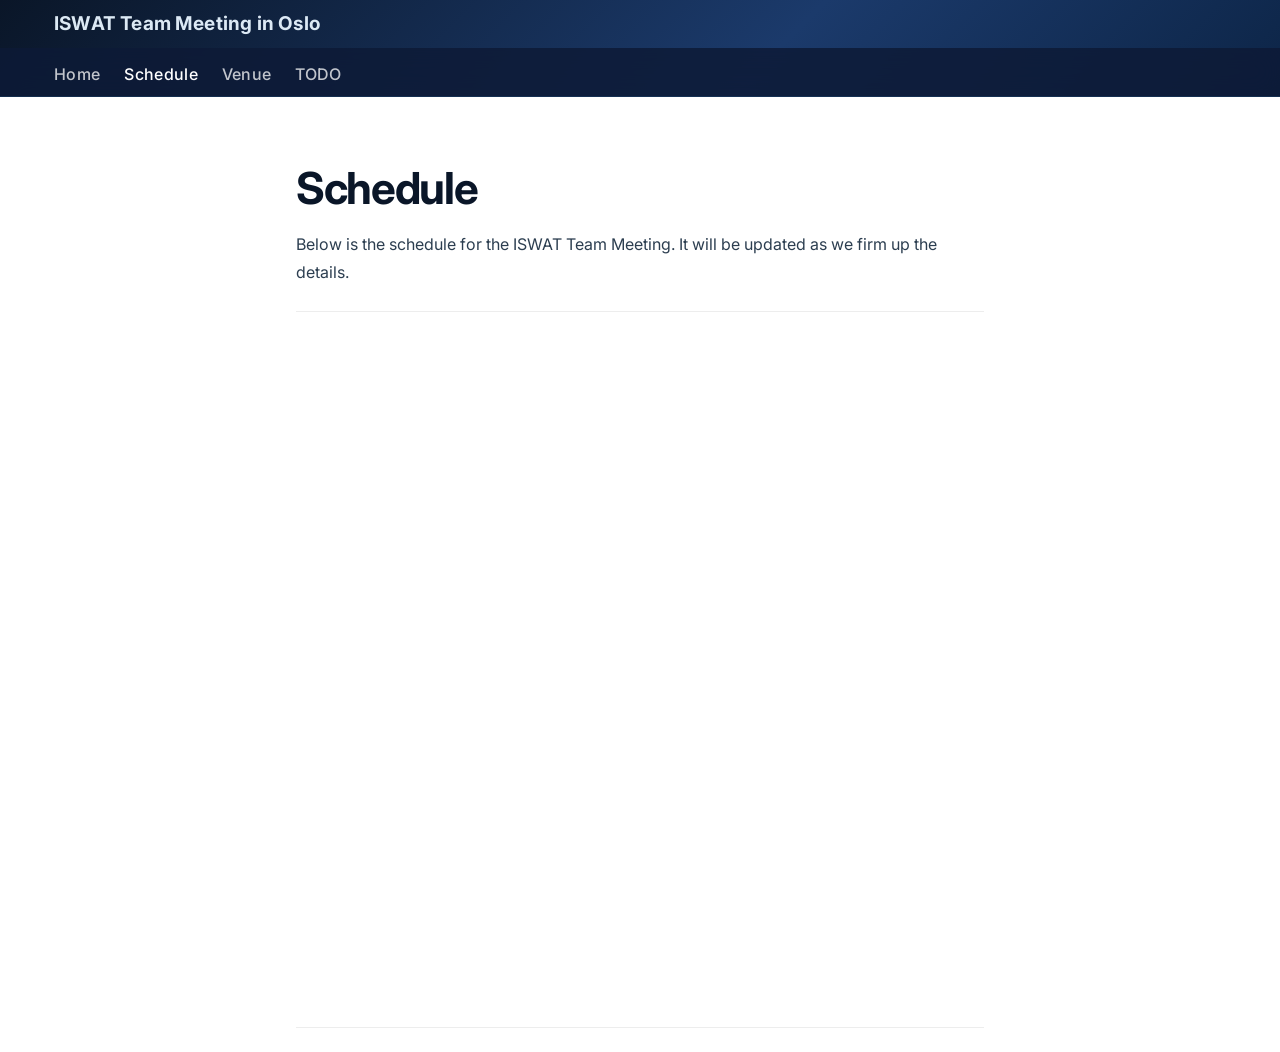
==== commit 094e6319: "Deployed 9eed487 with MkDocs version: 1.6.1" ====
--- a/schedule/index.html
+++ b/schedule/index.html
@@ -1,4 +1,4 @@
-<!doctype html><html lang=en class=no-js> <head><meta charset=utf-8><meta name=viewport content="width=device-width,initial-scale=1"><meta name=description content="Webpage for the ISWAT Action Team Meeting in Oslo"><link rel=prev href=..><link href=../venue/ rel=next><link rel=icon href=../assets/images/favicon.png><meta name=generator content="mkdocs-1.6.1, mkdocs-material-9.7.1"><title>Schedule - ISWAT Team Meeting in Oslo</title><link rel=stylesheet href=../assets/stylesheets/main.484c7ddc.min.css><link rel=stylesheet href=../assets/stylesheets/palette.ab4e12ef.min.css><link rel=stylesheet href=../stylesheets/extra.css><script>__md_scope=new URL("..",location),__md_hash=e=>[...e].reduce(((e,_)=>(e<<5)-e+_.charCodeAt(0)),0),__md_get=(e,_=localStorage,t=__md_scope)=>JSON.parse(_.getItem(t.pathname+"."+e)),__md_set=(e,_,t=localStorage,a=__md_scope)=>{try{t.setItem(a.pathname+"."+e,JSON.stringify(_))}catch(e){}}</script></head> <body dir=ltr data-md-color-scheme=default data-md-color-primary=custom data-md-color-accent=light-blue> <input class=md-toggle data-md-toggle=drawer type=checkbox id=__drawer autocomplete=off> <input class=md-toggle data-md-toggle=search type=checkbox id=__search autocomplete=off> <label class=md-overlay for=__drawer></label> <div data-md-component=skip> <a href=#schedule class=md-skip> Skip to content </a> </div> <div data-md-component=announce> </div> <header class="md-header md-header--shadow md-header--lifted" data-md-component=header> <nav class="md-header__inner md-grid" aria-label=Header> <a href=.. title="ISWAT Team Meeting in Oslo" class="md-header__button md-logo" aria-label="ISWAT Team Meeting in Oslo" data-md-component=logo> <svg xmlns=http://www.w3.org/2000/svg viewbox="0 0 24 24"><path d="M12 8a3 3 0 0 0 3-3 3 3 0 0 0-3-3 3 3 0 0 0-3 3 3 3 0 0 0 3 3m0 3.54C9.64 9.35 6.5 8 3 8v11c3.5 0 6.64 1.35 9 3.54 2.36-2.19 5.5-3.54 9-3.54V8c-3.5 0-6.64 1.35-9 3.54"/></svg> </a> <label class="md-header__button md-icon" for=__drawer> <svg xmlns=http://www.w3.org/2000/svg viewbox="0 0 24 24"><path d="M3 6h18v2H3zm0 5h18v2H3zm0 5h18v2H3z"/></svg> </label> <div class=md-header__title data-md-component=header-title> <div class=md-header__ellipsis> <div class=md-header__topic> <span class=md-ellipsis> ISWAT Team Meeting in Oslo </span> </div> <div class=md-header__topic data-md-component=header-topic> <span class=md-ellipsis> Schedule </span> </div> </div> </div> <form class=md-header__option data-md-component=palette> <input class=md-option data-md-color-media data-md-color-scheme=default data-md-color-primary=custom data-md-color-accent=light-blue aria-hidden=true type=radio name=__palette id=__palette_0> </form> <script>var palette=__md_get("__palette");if(palette&&palette.color){if("(prefers-color-scheme)"===palette.color.media){var media=matchMedia("(prefers-color-scheme: light)"),input=document.querySelector(media.matches?"[data-md-color-media='(prefers-color-scheme: light)']":"[data-md-color-media='(prefers-color-scheme: dark)']");palette.color.media=input.getAttribute("data-md-color-media"),palette.color.scheme=input.getAttribute("data-md-color-scheme"),palette.color.primary=input.getAttribute("data-md-color-primary"),palette.color.accent=input.getAttribute("data-md-color-accent")}for(var[key,value]of Object.entries(palette.color))document.body.setAttribute("data-md-color-"+key,value)}</script> </nav> <nav class=md-tabs aria-label=Tabs data-md-component=tabs> <div class=md-grid> <ul class=md-tabs__list> <li class=md-tabs__item> <a href=.. class=md-tabs__link> Home </a> </li> <li class="md-tabs__item md-tabs__item--active"> <a href=./ class=md-tabs__link> Schedule </a> </li> <li class=md-tabs__item> <a href=../venue/ class=md-tabs__link> Venue </a> </li> </ul> </div> </nav> </header> <div class=md-container data-md-component=container> <main class=md-main data-md-component=main> <div class="md-main__inner md-grid"> <div class="md-sidebar md-sidebar--primary" data-md-component=sidebar data-md-type=navigation> <div class=md-sidebar__scrollwrap> <div class=md-sidebar__inner> <nav class="md-nav md-nav--primary md-nav--lifted" aria-label=Navigation data-md-level=0> <label class=md-nav__title for=__drawer> <a href=.. title="ISWAT Team Meeting in Oslo" class="md-nav__button md-logo" aria-label="ISWAT Team Meeting in Oslo" data-md-component=logo> <svg xmlns=http://www.w3.org/2000/svg viewbox="0 0 24 24"><path d="M12 8a3 3 0 0 0 3-3 3 3 0 0 0-3-3 3 3 0 0 0-3 3 3 3 0 0 0 3 3m0 3.54C9.64 9.35 6.5 8 3 8v11c3.5 0 6.64 1.35 9 3.54 2.36-2.19 5.5-3.54 9-3.54V8c-3.5 0-6.64 1.35-9 3.54"/></svg> </a> ISWAT Team Meeting in Oslo </label> <ul class=md-nav__list data-md-scrollfix> <li class=md-nav__item> <a href=.. class=md-nav__link> <span class=md-ellipsis> Home </span> </a> </li> <li class="md-nav__item md-nav__item--active"> <input class="md-nav__toggle md-toggle" type=checkbox id=__toc> <a href=./ class="md-nav__link md-nav__link--active"> <span class=md-ellipsis> Schedule </span> </a> </li> <li class=md-nav__item> <a href=../venue/ class=md-nav__link> <span class=md-ellipsis> Venue </span> </a> </li> </ul> </nav> </div> </div> </div> <div class="md-sidebar md-sidebar--secondary" data-md-component=sidebar data-md-type=toc> <div class=md-sidebar__scrollwrap> <div class=md-sidebar__inner> <nav class="md-nav md-nav--secondary" aria-label="Table of contents"> </nav> </div> </div> </div> <div class=md-content data-md-component=content> <article class="md-content__inner md-typeset"> <!-- Preconnect to Google Docs servers as early as possible --> <p><link rel=preconnect href=https://docs.google.com crossorigin> <link rel=dns-prefetch href=https://docs.google.com> <link rel=preconnect href=https://ssl.gstatic.com crossorigin> <link rel=preconnect href=https://www.gstatic.com crossorigin></p> <!-- Preload Document to bypass standard DNS/SSL connection stalls --> <p><link rel=preload href="https://docs.google.com/document/d/e/2PACX-1vRhdEzTaUK0rMwvJhPUCOtJb2bl_RCNAQNNFN7QTbgbza41rhgeiARe5OPsDQqqVu5pMy17M21nama8/pub?embedded=true" as=document></p> <style>
+<!doctype html><html lang=en class=no-js> <head><meta charset=utf-8><meta name=viewport content="width=device-width,initial-scale=1"><meta name=description content="Webpage for the ISWAT Action Team Meeting in Oslo"><link rel=prev href=..><link href=../venue/ rel=next><link rel=icon href=../assets/images/favicon.png><meta name=generator content="mkdocs-1.6.1, mkdocs-material-9.7.6"><title>Schedule - ISWAT Team Meeting in Oslo</title><link rel=stylesheet href=../assets/stylesheets/main.484c7ddc.min.css><link rel=stylesheet href=../assets/stylesheets/palette.ab4e12ef.min.css><link rel=stylesheet href=../stylesheets/extra.css><script>__md_scope=new URL("..",location),__md_hash=e=>[...e].reduce(((e,_)=>(e<<5)-e+_.charCodeAt(0)),0),__md_get=(e,_=localStorage,t=__md_scope)=>JSON.parse(_.getItem(t.pathname+"."+e)),__md_set=(e,_,t=localStorage,a=__md_scope)=>{try{t.setItem(a.pathname+"."+e,JSON.stringify(_))}catch(e){}}</script></head> <body dir=ltr data-md-color-scheme=default data-md-color-primary=custom data-md-color-accent=light-blue> <input class=md-toggle data-md-toggle=drawer type=checkbox id=__drawer autocomplete=off> <input class=md-toggle data-md-toggle=search type=checkbox id=__search autocomplete=off> <label class=md-overlay for=__drawer></label> <div data-md-component=skip> <a href=#schedule class=md-skip> Skip to content </a> </div> <div data-md-component=announce> </div> <header class="md-header md-header--shadow md-header--lifted" data-md-component=header> <nav class="md-header__inner md-grid" aria-label=Header> <a href=.. title="ISWAT Team Meeting in Oslo" class="md-header__button md-logo" aria-label="ISWAT Team Meeting in Oslo" data-md-component=logo> <svg xmlns=http://www.w3.org/2000/svg viewbox="0 0 24 24"><path d="M12 8a3 3 0 0 0 3-3 3 3 0 0 0-3-3 3 3 0 0 0-3 3 3 3 0 0 0 3 3m0 3.54C9.64 9.35 6.5 8 3 8v11c3.5 0 6.64 1.35 9 3.54 2.36-2.19 5.5-3.54 9-3.54V8c-3.5 0-6.64 1.35-9 3.54"/></svg> </a> <label class="md-header__button md-icon" for=__drawer> <svg xmlns=http://www.w3.org/2000/svg viewbox="0 0 24 24"><path d="M3 6h18v2H3zm0 5h18v2H3zm0 5h18v2H3z"/></svg> </label> <div class=md-header__title data-md-component=header-title> <div class=md-header__ellipsis> <div class=md-header__topic> <span class=md-ellipsis> ISWAT Team Meeting in Oslo </span> </div> <div class=md-header__topic data-md-component=header-topic> <span class=md-ellipsis> Schedule </span> </div> </div> </div> <form class=md-header__option data-md-component=palette> <input class=md-option data-md-color-media data-md-color-scheme=default data-md-color-primary=custom data-md-color-accent=light-blue aria-hidden=true type=radio name=__palette id=__palette_0> </form> <script>var palette=__md_get("__palette");if(palette&&palette.color){if("(prefers-color-scheme)"===palette.color.media){var media=matchMedia("(prefers-color-scheme: light)"),input=document.querySelector(media.matches?"[data-md-color-media='(prefers-color-scheme: light)']":"[data-md-color-media='(prefers-color-scheme: dark)']");palette.color.media=input.getAttribute("data-md-color-media"),palette.color.scheme=input.getAttribute("data-md-color-scheme"),palette.color.primary=input.getAttribute("data-md-color-primary"),palette.color.accent=input.getAttribute("data-md-color-accent")}for(var[key,value]of Object.entries(palette.color))document.body.setAttribute("data-md-color-"+key,value)}</script> </nav> <nav class=md-tabs aria-label=Tabs data-md-component=tabs> <div class=md-grid> <ul class=md-tabs__list> <li class=md-tabs__item> <a href=.. class=md-tabs__link> Home </a> </li> <li class="md-tabs__item md-tabs__item--active"> <a href=./ class=md-tabs__link> Schedule </a> </li> <li class=md-tabs__item> <a href=../venue/ class=md-tabs__link> Venue </a> </li> <li class=md-tabs__item> <a href=../todo/ class=md-tabs__link> TODO </a> </li> </ul> </div> </nav> </header> <div class=md-container data-md-component=container> <main class=md-main data-md-component=main> <div class="md-main__inner md-grid"> <div class="md-sidebar md-sidebar--primary" data-md-component=sidebar data-md-type=navigation> <div class=md-sidebar__scrollwrap> <div class=md-sidebar__inner> <nav class="md-nav md-nav--primary md-nav--lifted" aria-label=Navigation data-md-level=0> <label class=md-nav__title for=__drawer> <a href=.. title="ISWAT Team Meeting in Oslo" class="md-nav__button md-logo" aria-label="ISWAT Team Meeting in Oslo" data-md-component=logo> <svg xmlns=http://www.w3.org/2000/svg viewbox="0 0 24 24"><path d="M12 8a3 3 0 0 0 3-3 3 3 0 0 0-3-3 3 3 0 0 0-3 3 3 3 0 0 0 3 3m0 3.54C9.64 9.35 6.5 8 3 8v11c3.5 0 6.64 1.35 9 3.54 2.36-2.19 5.5-3.54 9-3.54V8c-3.5 0-6.64 1.35-9 3.54"/></svg> </a> ISWAT Team Meeting in Oslo </label> <ul class=md-nav__list data-md-scrollfix> <li class=md-nav__item> <a href=.. class=md-nav__link> <span class=md-ellipsis> Home </span> </a> </li> <li class="md-nav__item md-nav__item--active"> <input class="md-nav__toggle md-toggle" type=checkbox id=__toc> <a href=./ class="md-nav__link md-nav__link--active"> <span class=md-ellipsis> Schedule </span> </a> </li> <li class=md-nav__item> <a href=../venue/ class=md-nav__link> <span class=md-ellipsis> Venue </span> </a> </li> <li class=md-nav__item> <a href=../todo/ class=md-nav__link> <span class=md-ellipsis> TODO </span> </a> </li> </ul> </nav> </div> </div> </div> <div class="md-sidebar md-sidebar--secondary" data-md-component=sidebar data-md-type=toc> <div class=md-sidebar__scrollwrap> <div class=md-sidebar__inner> <nav class="md-nav md-nav--secondary" aria-label="Table of contents"> </nav> </div> </div> </div> <div class=md-content data-md-component=content> <article class="md-content__inner md-typeset"> <!-- Preconnect to Google Docs servers as early as possible --> <p><link rel=preconnect href=https://docs.google.com crossorigin> <link rel=dns-prefetch href=https://docs.google.com> <link rel=preconnect href=https://ssl.gstatic.com crossorigin> <link rel=preconnect href=https://www.gstatic.com crossorigin></p> <!-- Preload Document to bypass standard DNS/SSL connection stalls --> <p><link rel=preload href="https://docs.google.com/document/d/e/2PACX-1vRhdEzTaUK0rMwvJhPUCOtJb2bl_RCNAQNNFN7QTbgbza41rhgeiARe5OPsDQqqVu5pMy17M21nama8/pub?embedded=true" as=document></p> <style>
   .iframe-container {
     width: 100%;
     height: 650px;
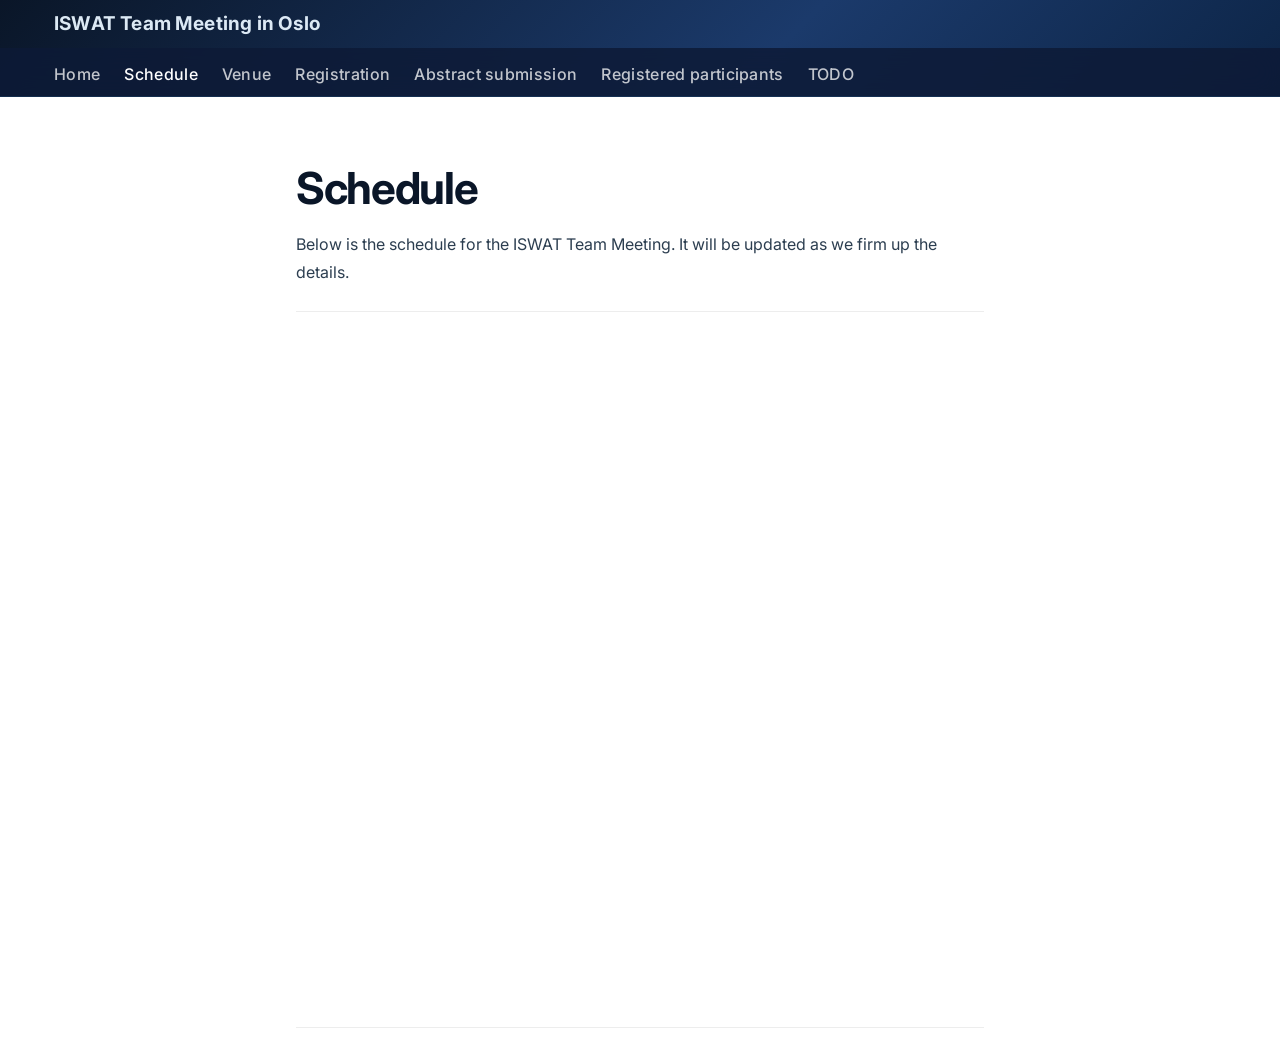
==== commit c114a80f: "Deployed 51ccb20 with MkDocs version: 1.6.1" ====
--- a/schedule/index.html
+++ b/schedule/index.html
@@ -1,4 +1,4 @@
-<!doctype html><html lang=en class=no-js> <head><meta charset=utf-8><meta name=viewport content="width=device-width,initial-scale=1"><meta name=description content="Webpage for the ISWAT Action Team Meeting in Oslo"><link rel=prev href=..><link href=../venue/ rel=next><link rel=icon href=../assets/images/favicon.png><meta name=generator content="mkdocs-1.6.1, mkdocs-material-9.7.6"><title>Schedule - ISWAT Team Meeting in Oslo</title><link rel=stylesheet href=../assets/stylesheets/main.484c7ddc.min.css><link rel=stylesheet href=../assets/stylesheets/palette.ab4e12ef.min.css><link rel=stylesheet href=../stylesheets/extra.css><script>__md_scope=new URL("..",location),__md_hash=e=>[...e].reduce(((e,_)=>(e<<5)-e+_.charCodeAt(0)),0),__md_get=(e,_=localStorage,t=__md_scope)=>JSON.parse(_.getItem(t.pathname+"."+e)),__md_set=(e,_,t=localStorage,a=__md_scope)=>{try{t.setItem(a.pathname+"."+e,JSON.stringify(_))}catch(e){}}</script></head> <body dir=ltr data-md-color-scheme=default data-md-color-primary=custom data-md-color-accent=light-blue> <input class=md-toggle data-md-toggle=drawer type=checkbox id=__drawer autocomplete=off> <input class=md-toggle data-md-toggle=search type=checkbox id=__search autocomplete=off> <label class=md-overlay for=__drawer></label> <div data-md-component=skip> <a href=#schedule class=md-skip> Skip to content </a> </div> <div data-md-component=announce> </div> <header class="md-header md-header--shadow md-header--lifted" data-md-component=header> <nav class="md-header__inner md-grid" aria-label=Header> <a href=.. title="ISWAT Team Meeting in Oslo" class="md-header__button md-logo" aria-label="ISWAT Team Meeting in Oslo" data-md-component=logo> <svg xmlns=http://www.w3.org/2000/svg viewbox="0 0 24 24"><path d="M12 8a3 3 0 0 0 3-3 3 3 0 0 0-3-3 3 3 0 0 0-3 3 3 3 0 0 0 3 3m0 3.54C9.64 9.35 6.5 8 3 8v11c3.5 0 6.64 1.35 9 3.54 2.36-2.19 5.5-3.54 9-3.54V8c-3.5 0-6.64 1.35-9 3.54"/></svg> </a> <label class="md-header__button md-icon" for=__drawer> <svg xmlns=http://www.w3.org/2000/svg viewbox="0 0 24 24"><path d="M3 6h18v2H3zm0 5h18v2H3zm0 5h18v2H3z"/></svg> </label> <div class=md-header__title data-md-component=header-title> <div class=md-header__ellipsis> <div class=md-header__topic> <span class=md-ellipsis> ISWAT Team Meeting in Oslo </span> </div> <div class=md-header__topic data-md-component=header-topic> <span class=md-ellipsis> Schedule </span> </div> </div> </div> <form class=md-header__option data-md-component=palette> <input class=md-option data-md-color-media data-md-color-scheme=default data-md-color-primary=custom data-md-color-accent=light-blue aria-hidden=true type=radio name=__palette id=__palette_0> </form> <script>var palette=__md_get("__palette");if(palette&&palette.color){if("(prefers-color-scheme)"===palette.color.media){var media=matchMedia("(prefers-color-scheme: light)"),input=document.querySelector(media.matches?"[data-md-color-media='(prefers-color-scheme: light)']":"[data-md-color-media='(prefers-color-scheme: dark)']");palette.color.media=input.getAttribute("data-md-color-media"),palette.color.scheme=input.getAttribute("data-md-color-scheme"),palette.color.primary=input.getAttribute("data-md-color-primary"),palette.color.accent=input.getAttribute("data-md-color-accent")}for(var[key,value]of Object.entries(palette.color))document.body.setAttribute("data-md-color-"+key,value)}</script> </nav> <nav class=md-tabs aria-label=Tabs data-md-component=tabs> <div class=md-grid> <ul class=md-tabs__list> <li class=md-tabs__item> <a href=.. class=md-tabs__link> Home </a> </li> <li class="md-tabs__item md-tabs__item--active"> <a href=./ class=md-tabs__link> Schedule </a> </li> <li class=md-tabs__item> <a href=../venue/ class=md-tabs__link> Venue </a> </li> <li class=md-tabs__item> <a href=../todo/ class=md-tabs__link> TODO </a> </li> </ul> </div> </nav> </header> <div class=md-container data-md-component=container> <main class=md-main data-md-component=main> <div class="md-main__inner md-grid"> <div class="md-sidebar md-sidebar--primary" data-md-component=sidebar data-md-type=navigation> <div class=md-sidebar__scrollwrap> <div class=md-sidebar__inner> <nav class="md-nav md-nav--primary md-nav--lifted" aria-label=Navigation data-md-level=0> <label class=md-nav__title for=__drawer> <a href=.. title="ISWAT Team Meeting in Oslo" class="md-nav__button md-logo" aria-label="ISWAT Team Meeting in Oslo" data-md-component=logo> <svg xmlns=http://www.w3.org/2000/svg viewbox="0 0 24 24"><path d="M12 8a3 3 0 0 0 3-3 3 3 0 0 0-3-3 3 3 0 0 0-3 3 3 3 0 0 0 3 3m0 3.54C9.64 9.35 6.5 8 3 8v11c3.5 0 6.64 1.35 9 3.54 2.36-2.19 5.5-3.54 9-3.54V8c-3.5 0-6.64 1.35-9 3.54"/></svg> </a> ISWAT Team Meeting in Oslo </label> <ul class=md-nav__list data-md-scrollfix> <li class=md-nav__item> <a href=.. class=md-nav__link> <span class=md-ellipsis> Home </span> </a> </li> <li class="md-nav__item md-nav__item--active"> <input class="md-nav__toggle md-toggle" type=checkbox id=__toc> <a href=./ class="md-nav__link md-nav__link--active"> <span class=md-ellipsis> Schedule </span> </a> </li> <li class=md-nav__item> <a href=../venue/ class=md-nav__link> <span class=md-ellipsis> Venue </span> </a> </li> <li class=md-nav__item> <a href=../todo/ class=md-nav__link> <span class=md-ellipsis> TODO </span> </a> </li> </ul> </nav> </div> </div> </div> <div class="md-sidebar md-sidebar--secondary" data-md-component=sidebar data-md-type=toc> <div class=md-sidebar__scrollwrap> <div class=md-sidebar__inner> <nav class="md-nav md-nav--secondary" aria-label="Table of contents"> </nav> </div> </div> </div> <div class=md-content data-md-component=content> <article class="md-content__inner md-typeset"> <!-- Preconnect to Google Docs servers as early as possible --> <p><link rel=preconnect href=https://docs.google.com crossorigin> <link rel=dns-prefetch href=https://docs.google.com> <link rel=preconnect href=https://ssl.gstatic.com crossorigin> <link rel=preconnect href=https://www.gstatic.com crossorigin></p> <!-- Preload Document to bypass standard DNS/SSL connection stalls --> <p><link rel=preload href="https://docs.google.com/document/d/e/2PACX-1vRhdEzTaUK0rMwvJhPUCOtJb2bl_RCNAQNNFN7QTbgbza41rhgeiARe5OPsDQqqVu5pMy17M21nama8/pub?embedded=true" as=document></p> <style>
+<!doctype html><html lang=en class=no-js> <head><meta charset=utf-8><meta name=viewport content="width=device-width,initial-scale=1"><meta name=description content="Webpage for the ISWAT Action Team Meeting in Oslo"><link rel=prev href=..><link href=../venue/ rel=next><link rel=icon href=../assets/images/favicon.png><meta name=generator content="mkdocs-1.6.1, mkdocs-material-9.7.6"><title>Schedule - ISWAT Team Meeting in Oslo</title><link rel=stylesheet href=../assets/stylesheets/main.484c7ddc.min.css><link rel=stylesheet href=../assets/stylesheets/palette.ab4e12ef.min.css><link rel=stylesheet href=../stylesheets/extra.css><script>__md_scope=new URL("..",location),__md_hash=e=>[...e].reduce(((e,_)=>(e<<5)-e+_.charCodeAt(0)),0),__md_get=(e,_=localStorage,t=__md_scope)=>JSON.parse(_.getItem(t.pathname+"."+e)),__md_set=(e,_,t=localStorage,a=__md_scope)=>{try{t.setItem(a.pathname+"."+e,JSON.stringify(_))}catch(e){}}</script></head> <body dir=ltr data-md-color-scheme=default data-md-color-primary=custom data-md-color-accent=light-blue> <input class=md-toggle data-md-toggle=drawer type=checkbox id=__drawer autocomplete=off> <input class=md-toggle data-md-toggle=search type=checkbox id=__search autocomplete=off> <label class=md-overlay for=__drawer></label> <div data-md-component=skip> <a href=#schedule class=md-skip> Skip to content </a> </div> <div data-md-component=announce> </div> <header class="md-header md-header--shadow md-header--lifted" data-md-component=header> <nav class="md-header__inner md-grid" aria-label=Header> <a href=.. title="ISWAT Team Meeting in Oslo" class="md-header__button md-logo" aria-label="ISWAT Team Meeting in Oslo" data-md-component=logo> <svg xmlns=http://www.w3.org/2000/svg viewbox="0 0 24 24"><path d="M12 8a3 3 0 0 0 3-3 3 3 0 0 0-3-3 3 3 0 0 0-3 3 3 3 0 0 0 3 3m0 3.54C9.64 9.35 6.5 8 3 8v11c3.5 0 6.64 1.35 9 3.54 2.36-2.19 5.5-3.54 9-3.54V8c-3.5 0-6.64 1.35-9 3.54"/></svg> </a> <label class="md-header__button md-icon" for=__drawer> <svg xmlns=http://www.w3.org/2000/svg viewbox="0 0 24 24"><path d="M3 6h18v2H3zm0 5h18v2H3zm0 5h18v2H3z"/></svg> </label> <div class=md-header__title data-md-component=header-title> <div class=md-header__ellipsis> <div class=md-header__topic> <span class=md-ellipsis> ISWAT Team Meeting in Oslo </span> </div> <div class=md-header__topic data-md-component=header-topic> <span class=md-ellipsis> Schedule </span> </div> </div> </div> <form class=md-header__option data-md-component=palette> <input class=md-option data-md-color-media data-md-color-scheme=default data-md-color-primary=custom data-md-color-accent=light-blue aria-hidden=true type=radio name=__palette id=__palette_0> </form> <script>var palette=__md_get("__palette");if(palette&&palette.color){if("(prefers-color-scheme)"===palette.color.media){var media=matchMedia("(prefers-color-scheme: light)"),input=document.querySelector(media.matches?"[data-md-color-media='(prefers-color-scheme: light)']":"[data-md-color-media='(prefers-color-scheme: dark)']");palette.color.media=input.getAttribute("data-md-color-media"),palette.color.scheme=input.getAttribute("data-md-color-scheme"),palette.color.primary=input.getAttribute("data-md-color-primary"),palette.color.accent=input.getAttribute("data-md-color-accent")}for(var[key,value]of Object.entries(palette.color))document.body.setAttribute("data-md-color-"+key,value)}</script> </nav> <nav class=md-tabs aria-label=Tabs data-md-component=tabs> <div class=md-grid> <ul class=md-tabs__list> <li class=md-tabs__item> <a href=.. class=md-tabs__link> Home </a> </li> <li class="md-tabs__item md-tabs__item--active"> <a href=./ class=md-tabs__link> Schedule </a> </li> <li class=md-tabs__item> <a href=../venue/ class=md-tabs__link> Venue </a> </li> <li class=md-tabs__item> <a href=../registration/ class=md-tabs__link> Registration </a> </li> <li class=md-tabs__item> <a href=../abstracts/ class=md-tabs__link> Abstract submission </a> </li> <li class=md-tabs__item> <a href=../participants/ class=md-tabs__link> Registered participants </a> </li> <li class=md-tabs__item> <a href=../todo/ class=md-tabs__link> TODO </a> </li> </ul> </div> </nav> </header> <div class=md-container data-md-component=container> <main class=md-main data-md-component=main> <div class="md-main__inner md-grid"> <div class="md-sidebar md-sidebar--primary" data-md-component=sidebar data-md-type=navigation> <div class=md-sidebar__scrollwrap> <div class=md-sidebar__inner> <nav class="md-nav md-nav--primary md-nav--lifted" aria-label=Navigation data-md-level=0> <label class=md-nav__title for=__drawer> <a href=.. title="ISWAT Team Meeting in Oslo" class="md-nav__button md-logo" aria-label="ISWAT Team Meeting in Oslo" data-md-component=logo> <svg xmlns=http://www.w3.org/2000/svg viewbox="0 0 24 24"><path d="M12 8a3 3 0 0 0 3-3 3 3 0 0 0-3-3 3 3 0 0 0-3 3 3 3 0 0 0 3 3m0 3.54C9.64 9.35 6.5 8 3 8v11c3.5 0 6.64 1.35 9 3.54 2.36-2.19 5.5-3.54 9-3.54V8c-3.5 0-6.64 1.35-9 3.54"/></svg> </a> ISWAT Team Meeting in Oslo </label> <ul class=md-nav__list data-md-scrollfix> <li class=md-nav__item> <a href=.. class=md-nav__link> <span class=md-ellipsis> Home </span> </a> </li> <li class="md-nav__item md-nav__item--active"> <input class="md-nav__toggle md-toggle" type=checkbox id=__toc> <a href=./ class="md-nav__link md-nav__link--active"> <span class=md-ellipsis> Schedule </span> </a> </li> <li class=md-nav__item> <a href=../venue/ class=md-nav__link> <span class=md-ellipsis> Venue </span> </a> </li> <li class=md-nav__item> <a href=../registration/ class=md-nav__link> <span class=md-ellipsis> Registration </span> </a> </li> <li class=md-nav__item> <a href=../abstracts/ class=md-nav__link> <span class=md-ellipsis> Abstract submission </span> </a> </li> <li class=md-nav__item> <a href=../participants/ class=md-nav__link> <span class=md-ellipsis> Registered participants </span> </a> </li> <li class=md-nav__item> <a href=../todo/ class=md-nav__link> <span class=md-ellipsis> TODO </span> </a> </li> </ul> </nav> </div> </div> </div> <div class="md-sidebar md-sidebar--secondary" data-md-component=sidebar data-md-type=toc> <div class=md-sidebar__scrollwrap> <div class=md-sidebar__inner> <nav class="md-nav md-nav--secondary" aria-label="Table of contents"> </nav> </div> </div> </div> <div class=md-content data-md-component=content> <article class="md-content__inner md-typeset"> <!-- Preconnect to Google Docs servers as early as possible --> <p><link rel=preconnect href=https://docs.google.com crossorigin> <link rel=dns-prefetch href=https://docs.google.com> <link rel=preconnect href=https://ssl.gstatic.com crossorigin> <link rel=preconnect href=https://www.gstatic.com crossorigin></p> <!-- Preload Document to bypass standard DNS/SSL connection stalls --> <p><link rel=preload href="https://docs.google.com/document/d/e/2PACX-1vRhdEzTaUK0rMwvJhPUCOtJb2bl_RCNAQNNFN7QTbgbza41rhgeiARe5OPsDQqqVu5pMy17M21nama8/pub?embedded=true" as=document></p> <style>
   .iframe-container {
     width: 100%;
     height: 650px;
